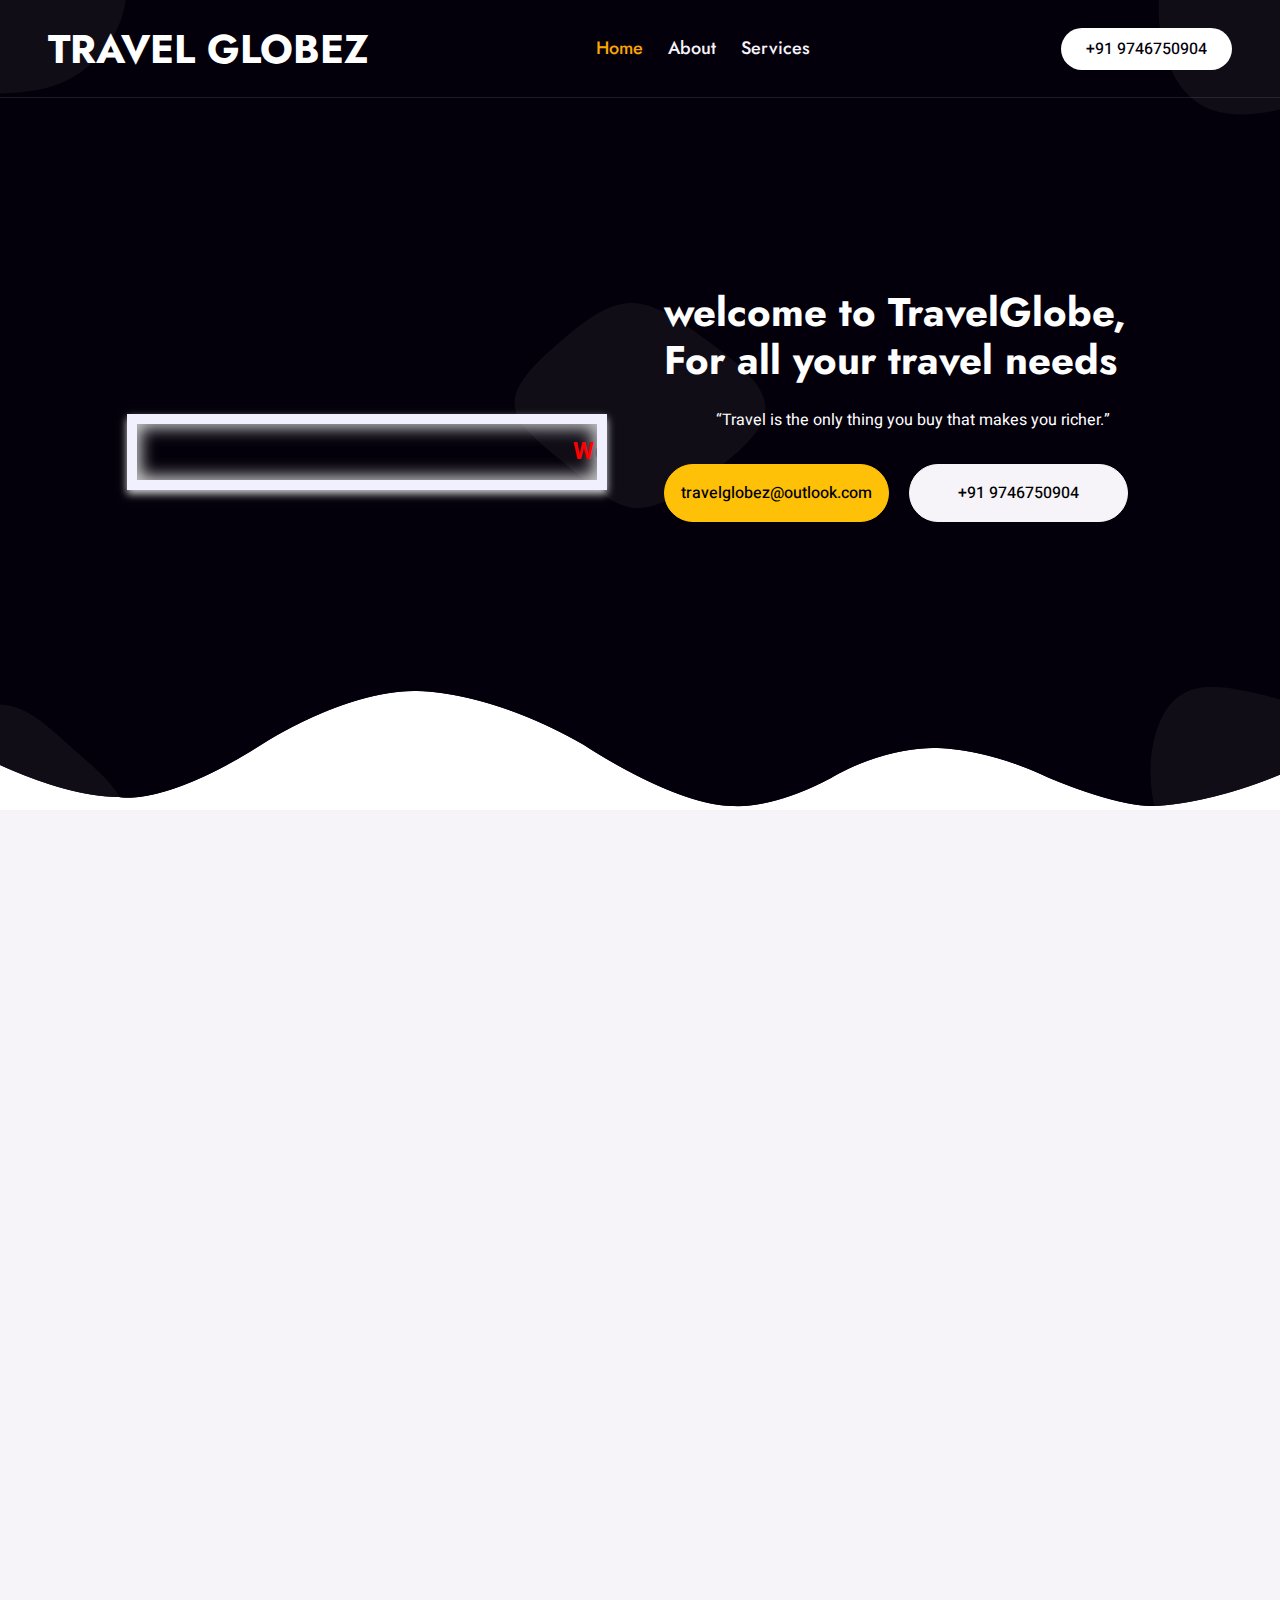
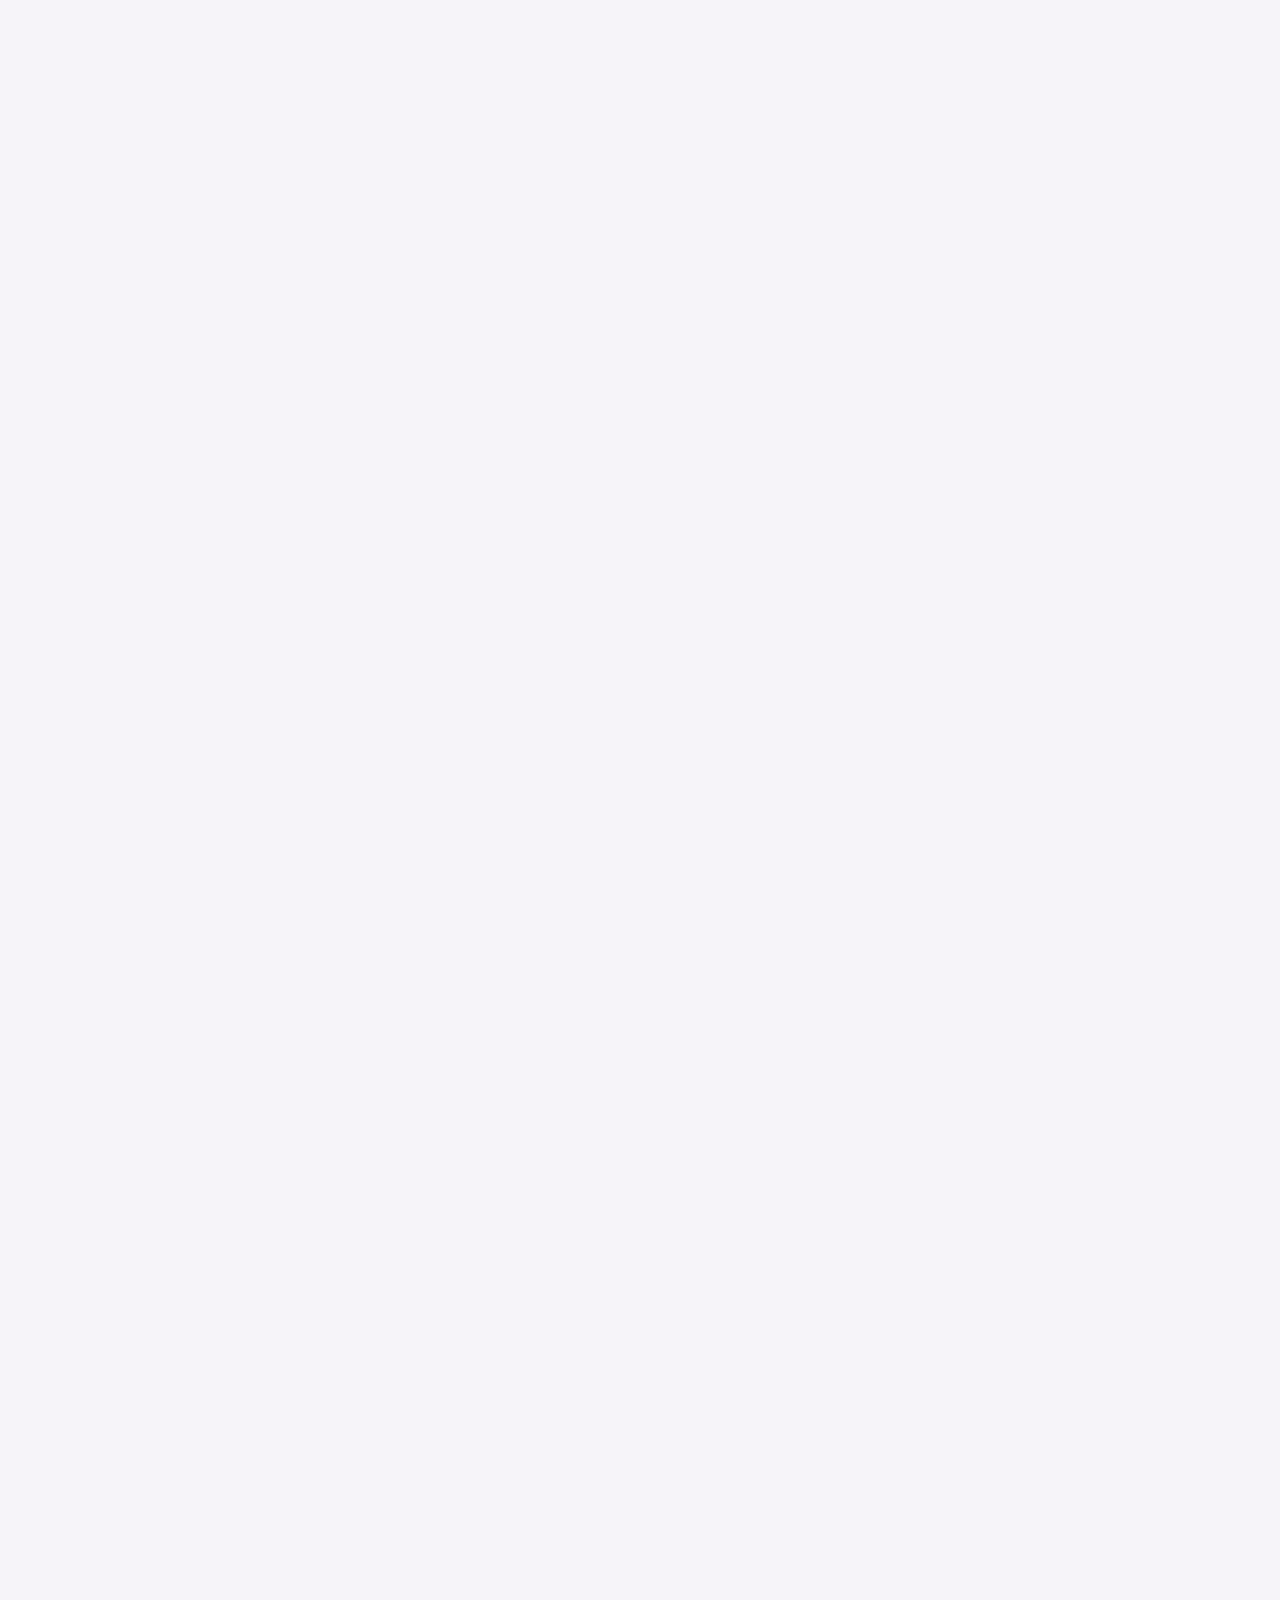
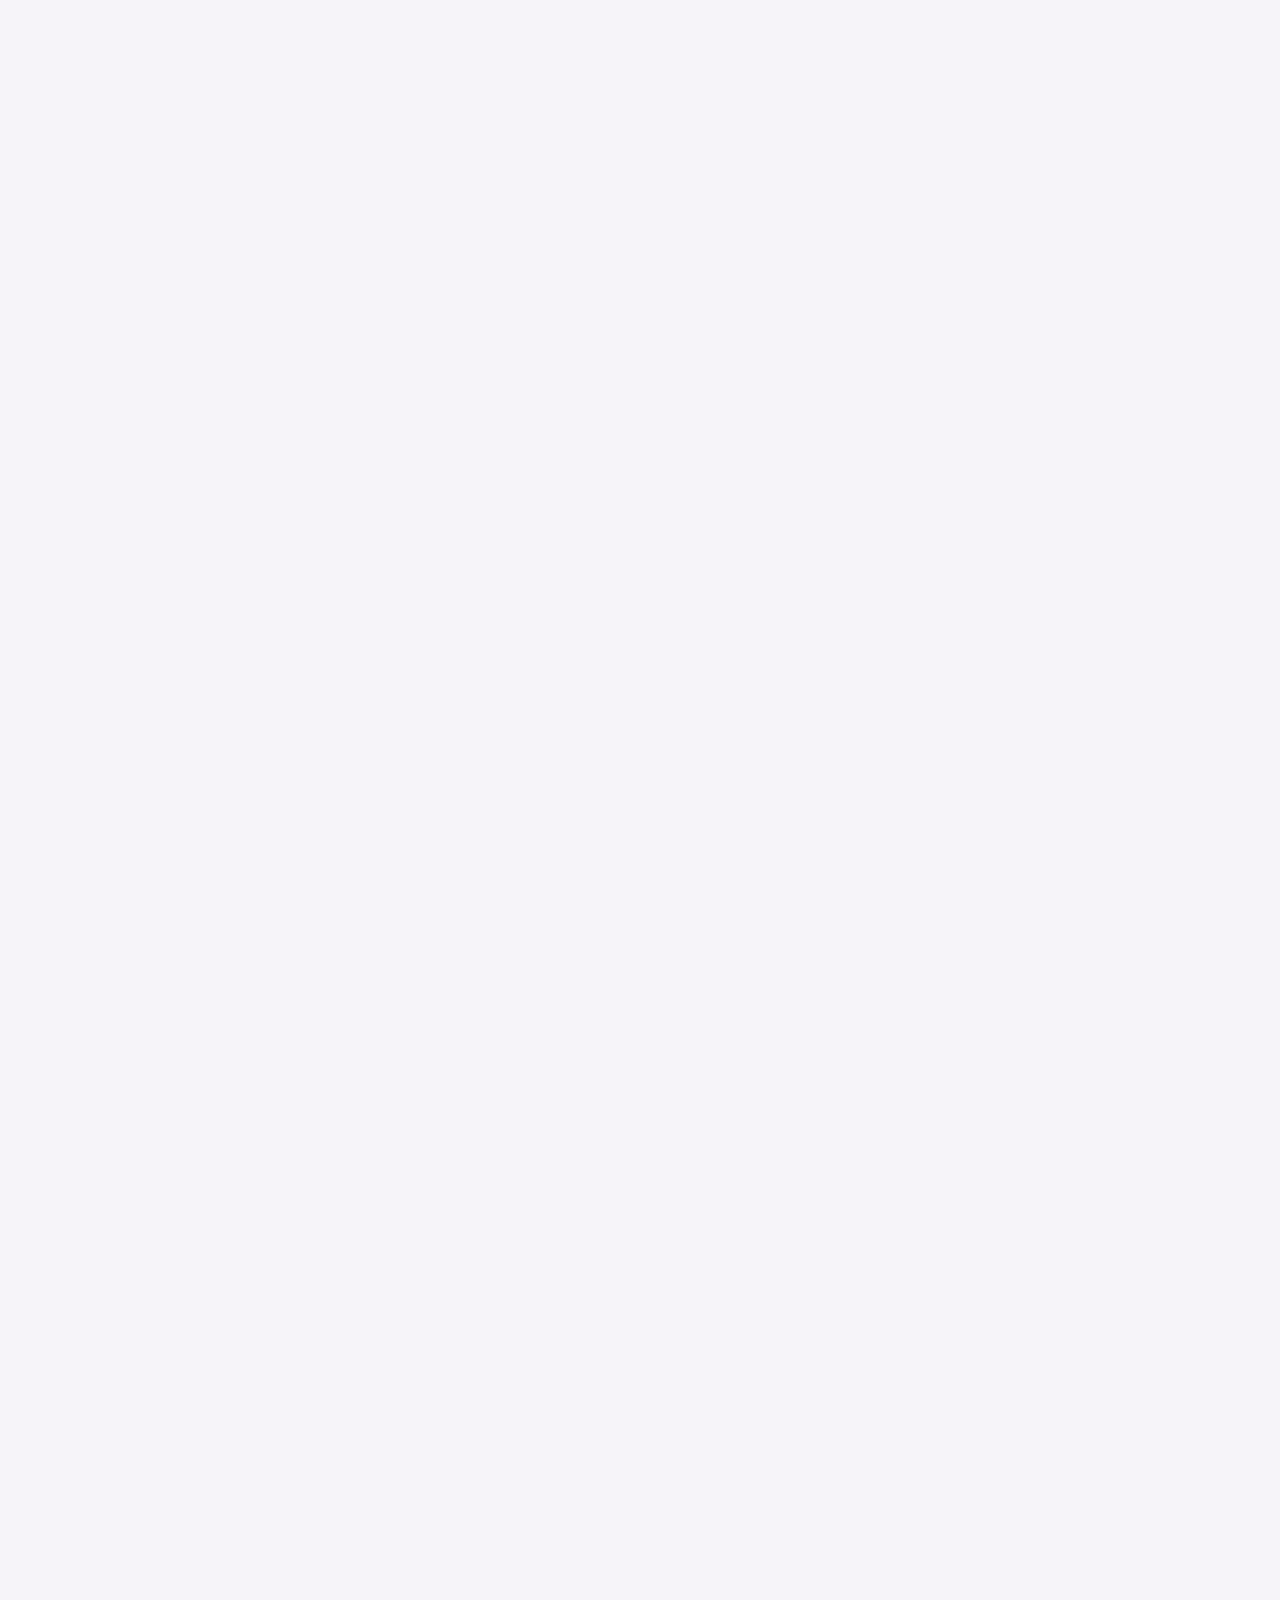
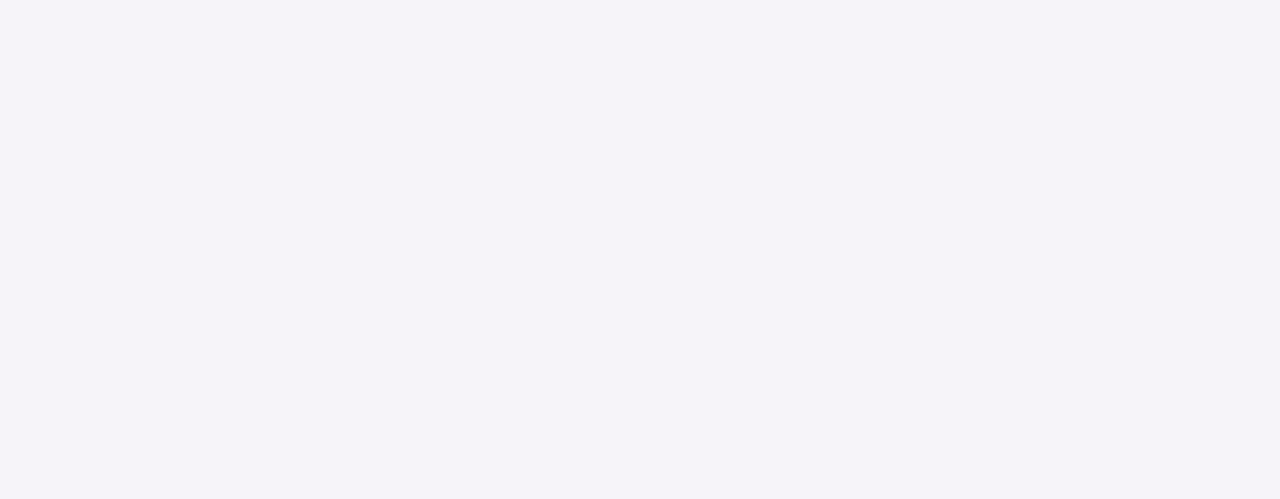
==== index.html @ 23216a4a "hai" ====
<!DOCTYPE html>
<html lang="en">

<head>
    <meta charset="utf-8">
    <title>Travle Globez kochi</title>
    <meta content="width=device-width, initial-scale=1.0" name="viewport">
    <meta content="" name="keywords">
    <meta content="" name="description">

    <!-- Favicon -->
    <link href="img/favicon.ico" rel="icon">

    <!-- Google Web Fonts -->
    <link rel="preconnect" href="https://fonts.googleapis.com">
    <link rel="preconnect" href="https://fonts.gstatic.com" crossorigin>
    <link href="https://fonts.googleapis.com/css2?family=Heebo:wght@400;500&family=Jost:wght@500;600;700&display=swap" rel="stylesheet"> 

    <!-- Icon Font Stylesheet -->
    <link href="https://cdnjs.cloudflare.com/ajax/libs/font-awesome/5.10.0/css/all.min.css" rel="stylesheet">
    <link href="https://cdn.jsdelivr.net/npm/bootstrap-icons@1.4.1/font/bootstrap-icons.css" rel="stylesheet">

    <!-- Libraries Stylesheet -->
    <link href="lib/animate/animate.min.css" rel="stylesheet">
    <link href="lib/owlcarousel/assets/owl.carousel.min.css" rel="stylesheet">
    <link href="lib/lightbox/css/lightbox.min.css" rel="stylesheet">

    <!-- Customized Bootstrap Stylesheet -->
    <link href="css/bootstrap.min.css" rel="stylesheet">

    <!-- Template Stylesheet -->
    <link href="css/style.css" rel="stylesheet">
</head>

<body>
    <div class="container-xxl bg-white p-0">
        <!-- Spinner Start -->
        <div id="spinner" class="show bg-white position-fixed translate-middle w-100 vh-100 top-50 start-50 d-flex align-items-center justify-content-center">
            <div class="spinner-grow text-primary" style="width: 3rem; height: 3rem;" role="status">
                <span class="sr-only">Loading...</span>
            </div>
        </div>
        <!-- Spinner End -->


        <!-- Navbar & Hero Start -->
        <div class="container-xxl position-relative p-0">
            <nav class="navbar navbar-expand-lg navbar-light px-4 px-lg-5 py-3 py-lg-0">
                <a href="" class="navbar-brand p-0">
                    <h1 class="m-0">TRAVEL GLOBEZ</h1>
                    <!-- <img src="img/logo.png" alt="Logo"> -->
                </a>
                <button class="navbar-toggler" type="button" data-bs-toggle="collapse" data-bs-target="#navbarCollapse">
                    <span class="fa fa-bars"></span>
                </button>
                <div class="collapse navbar-collapse" id="navbarCollapse">
                    <div class="navbar-nav mx-auto py-0">
                        <a href="#" class="nav-item nav-link active">Home</a>
                        <a href="#about" class="nav-item nav-link">About</a>
                        <a href="#services2" class="nav-item nav-link">Services</a>

                        <!-- <a href="service.html" class="nav-item nav-link">Service</a>
                        <a href="project.html" class="nav-item nav-link">Project</a> -->
                        <!-- <div class="nav-item dropdown">
                            <a href="#" class="nav-link dropdown-toggle" data-bs-toggle="dropdown">Pages</a>
                            <div class="dropdown-menu m-0">
                                <a href="team.html" class="dropdown-item">Our Team</a>
                                <a href="testimonial.html" class="dropdown-item">Testimonial</a>
                                <a href="404.html" class="dropdown-item">404 Page</a>
                            </div> -->
                        </div>
                        <!-- <a href="contact.html" class="nav-item nav-link">Contact</a> -->
                    </div>
                    <a href="tel:+91 9746750904" class="btn rounded-pill py-2 px-4 ms-3 d-none d-lg-block">
                       +91 9746750904
                    </a>
                    <!-- <a href="" class="btn rounded-pill py-2 px-4 ms-3 d-none d-lg-block">Get Started</a> -->
                </div>
            </nav>
            <div class="container-xxl bg-dark hero-header">
                 <div class="container px-lg-5">
                     <div class="row g-5 align-items-end">
                        <div class="marquee-rtl">
                            <div>Welcome to <b style="color:yellow;">TRAVEL GLOBEZ</b><span></span> fell free to contanct as for any travel enquiry</div>
                        </div>
                        <div class="col-lg-6 text-center text-lg-start">
                            <h1 class="text-white mb-4 animated slideInDown">welcome to TravelGlobe, <br>For all your travel needs</h1>
                            <p class="text-white pb-3 animated slideInDown">“Travel is the only thing you buy that makes you richer.”</p>
                            <a href="mailto:travelglobez@outlook.com" class="btn btn-warning py-sm-3 px-sm-3 rounded-pill me-3 animated slideInLeft">
                            travelglobez@outlook.com
                            </a>
                            <a href="tel:+91 9746750904" class="btn btn-light py-sm-3 px-sm-5 rounded-pill me-3 animated slideInLeft">
                                +91 9746750904
                             </a>
                        </div>
                      </div>
                </div>
            </div>
        </div>
        <!-- Navbar & Hero End -->


        <!-- Feature Start -->
        <div class="container-xxl py-5" id="about">
            <div class="container py-5 px-lg-5">
                <div class="row g-4">
                    <div class="col-lg-4 wow fadeInUp" data-wow-delay="0.1s">
                        <div class="feature-item bg-light rounded text-center p-4">
                            <a href="jobs.html" target="_blank"><i class="fa fa-3x fa-mail-bulk text-primary mb-4"></i></a>
                            <h5 class="mb-3">Overseas recruitment</h5>
                            <p class="m-0"> Overseas recruitment for all catagories</p>
                        </div>
                    </div>
                    <div class="col-lg-4 wow fadeInUp" data-wow-delay="0.3s">
                        <div class="feature-item bg-light rounded text-center p-4">
                            <i class="fa fa-3x fa-search text-primary mb-4"></i>
                            <h5 class="mb-3">Real-estate</h5>
                            <p class="m-0">Real-estate services</p>
                        </div>
                    </div>
                    <div class="col-lg-4 wow fadeInUp" data-wow-delay="0.5s">
                        <div class="feature-item bg-light rounded text-center p-4">
                            <i class="fa fa-3x fa-laptop-code text-primary mb-4"></i>
                            <h5 class="mb-3">Event Management</h5>
                            <p class="m-0">Event Management for marrige and other functions</p>
                        </div>
                    </div>
                    <div class="col-lg-4 wow fadeInUp" data-wow-delay="0.5s">
                        <div class="feature-item bg-light rounded text-center p-4">
                           <a href="movers.html"> <i class="fa fa-3x fa-laptop-code text-primary mb-4"></i></a>
                            <h5 class="mb-3">Packers and Movers</h5>
                            <p class="m-0">Packers and Movers for all state in india and will coordinate for abrod also</p>
                        </div>
                    </div>
                    <div class="col-lg-4 wow fadeInUp" data-wow-delay="0.5s">
                        <div class="feature-item bg-light rounded text-center p-4">
                          <a href="trip.html" target="_blank">  <i class="fa fa-3x fa-laptop-code text-primary mb-4"></i></a>
                           <h5 class="mb-3">Tour Packages</h5>
                            <p class="m-0">Any types tour packages in kerala</p>
                        </div>
                    </div>
                    <div class="col-lg-4 wow fadeInUp" data-wow-delay="0.5s">
                        <div class="feature-item bg-light rounded text-center p-4">
                            <i class="fa fa-3x fa-laptop-code text-primary mb-4"></i>
                            <h5 class="mb-3">Other services</h5>
                            <p class="m-0">All other travel related services</p>
                        </div>
                    </div>
                </div>
            </div>
        </div>
        <!-- Feature End -->


        <!-- About Start -->
        <div class="container-xxl py-5" id="Services">
            <div class="container py-5 px-lg-5">
                <div class="row g-5 align-items-center">
                    <div class="col-lg-6 wow fadeInUp" data-wow-delay="0.1s">
                        <!-- <p class="section-title text-secondary">About Us<span></span></p> -->
                        <h1 class="mb-5">Why Choose Us</h1>
                        <p class="mb-4">Transparent Pricing. Best Deals Guaranteed. Great Itineraries. Customised Itineraries. 24*7 On-Trip Assistance. Happy Customers</p>
                        <div class="skill mb-4">
                            <div class="d-flex justify-content-between">
                                <p class="mb-2">On-Trip Assistance</p>
                                <p class="mb-2">100%</p>
                            </div>
                            <div class="progress">
                                <div class="progress-bar bg-primary" role="progressbar" aria-valuenow="100" aria-valuemin="0" aria-valuemax="100"></div>
                            </div>
                        </div>
                        <div class="skill mb-4">
                            <div class="d-flex justify-content-between">
                                <p class="mb-2">Transparent Pricing</p>
                                <p class="mb-2">100%</p>
                            </div>
                            <div class="progress">
                                <div class="progress-bar bg-secondary" role="progressbar" aria-valuenow="100" aria-valuemin="0" aria-valuemax="100"></div>
                            </div>
                        </div>
                        <div class="skill mb-4">
                            <div class="d-flex justify-content-between">
                                <p class="mb-2">Customer Support</p>
                                <p class="mb-2">100%</p>
                            </div>
                            <div class="progress">
                                <div class="progress-bar bg-dark" role="progressbar" aria-valuenow="100" aria-valuemin="0" aria-valuemax="100"></div>
                            </div>
                        </div>
                        <a href="" class="btn btn-dark py-sm-3 px-sm-5 rounded-pill mt-3">Read More</a>
                    </div>
                    <div class="col-lg-6">
                        <img class="img-fluid wow zoomIn" data-wow-delay="0.5s" src="img/about.png">
                    </div>
                </div>
            </div>
        </div>
        <!-- About End -->


        <!-- Facts Start -->
        <div class="container-xxl bg-dark fact py-5 wow fadeInUp" data-wow-delay="0.1s">
            <div class="container py-5 px-lg-5">
                <div class="row g-4">
                    <div class="col-md-6 col-lg-3 text-center wow fadeIn" data-wow-delay="0.1s">
                        <!-- <i class="fa fa-certificate fa-3x text-secondary mb-3"></i> -->
                        <img class="iconFlag" src="https://cdn.britannica.com/33/1733-004-5BA407D6/FLAG-Ireland.jpg" alt="">
                        <!-- <h1 class="text-white mb-2" data-toggle="counter-up">1234</h1> -->
                        <p class="text-white mb-0">Ireland</p>
                    </div>
                    <div class="col-md-6 col-lg-3 text-center wow fadeIn" data-wow-delay="0.1s">
                        <img class="iconFlag" src="https://c4.wallpaperflare.com/wallpaper/459/237/256/uk-flag-union-jack-wallpaper-thumb.jpg" alt="">
                        <!-- <i class="fa fa-certificate fa-3x text-secondary mb-3"></i> -->
                        <p class="text-white mb-0">UK</p>
                    </div>
                    <div class="col-md-6 col-lg-3 text-center wow fadeIn" data-wow-delay="0.1s">
                       <img class="iconFlag"  src="https://cdn.britannica.com/78/6078-004-77AF7322/Flag-Australia.jpg" alt="">
                        <p class="text-white mb-0">Australia</p>
                    </div>
                    <div class="col-md-6 col-lg-3 text-center wow fadeIn" data-wow-delay="0.1s">
                        <img class="iconFlag"  src="https://upload.wikimedia.org/wikipedia/en/thumb/1/12/Flag_of_Poland.svg/1200px-Flag_of_Poland.svg.png" alt="">
                        <p class="text-white mb-0">Poland</p>
                    </div>
                    <div class="col-md-6 col-lg-3 text-center wow fadeIn" data-wow-delay="0.1s">
                        <img class="iconFlag"  src="https://upload.wikimedia.org/wikipedia/commons/thumb/e/e6/Flag_of_Slovakia.svg/800px-Flag_of_Slovakia.svg.png?20220408182809" alt="">
                        <p class="text-white mb-0">Slovakia</p>
                    </div>
                    <div class="col-md-6 col-lg-3 text-center wow fadeIn" data-wow-delay="0.1s">
                        <img class="iconFlag"  src="https://cdn.britannica.com/86/2286-004-51ACEA26/Flag-Malta.jpg" alt="">
                        <p class="text-white mb-0">Malta</p>
                    </div>
                    <div class="col-md-6 col-lg-3 text-center wow fadeIn" data-wow-delay="0.1s">
                        <img class="iconFlag"  src="https://m.media-amazon.com/images/I/31OfK8BatYL.jpg" alt="">
                        <p class="text-white mb-0">Hungary</p>
                    </div>
                    <div class="col-md-6 col-lg-3 text-center wow fadeIn" data-wow-delay="0.1s">
                        <img class="iconFlag"  src="https://m.media-amazon.com/images/I/31OfK8BatYL.jpg" alt="">
                        <p class="text-white mb-0">Slovenia</p>
                    </div>
                    <div class="col-md-6 col-lg-3 text-center wow fadeIn" data-wow-delay="0.1s">
                        <img class="iconFlag"  src="https://upload.wikimedia.org/wikipedia/commons/thumb/8/89/Flag_of_Serbia_and_Montenegro_%28alternate%29.svg/1200px-Flag_of_Serbia_and_Montenegro_%28alternate%29.svg.png" alt="">

                        <p class="text-white mb-0">Serbia</p>
                    </div>
                    <div class="col-md-6 col-lg-3 text-center wow fadeIn" data-wow-delay="0.3s">
                        <img class="iconFlag"  src="https://www.flagworld.com.au/media/catalog/product/cache/a6ca1c50b34e20b9d78cc952c1ddb8d8/n/1/n130hf.jpg" alt="">
                       
                        <p class="text-white mb-0">Romania</p>
                    </div>
                    <div class="col-md-6 col-lg-3 text-center wow fadeIn" data-wow-delay="0.5s">
                        <img class="iconFlag"  src="https://media.istockphoto.com/id/1309831191/photo/highly-detailed-flag-of-portugal-portugal-flag-high-detail-national-flag-portugal-large-size.jpg?b=1&s=170667a&w=0&k=20&c=oLMruilDr1iwGdN9VFN4LqlvCP2r927SaqDmSJ1pROA=" alt="">
                       
                        <p class="text-white mb-0">Portugal</p>
                    </div>
                    <div class="col-md-6 col-lg-3 text-center wow fadeIn" data-wow-delay="0.5s">
                        <img class="iconFlag"  src="https://media.istockphoto.com/id/1217847921/photo/flag-of-canada-blowing-in-the-wind.jpg?b=1&s=170667a&w=0&k=20&c=58vCkOZ2brPTjTYr6neRlcPZMAKqd3-2G1pjyNOuzpM=" alt="">
                       
                        <p class="text-white mb-0">canada</p>
                    </div>
                    <div class="col-md-6 col-lg-3 text-center wow fadeIn" data-wow-delay="0.5s">
                        <img class="iconFlag"  src="https://upload.wikimedia.org/wikipedia/commons/thumb/7/7d/Flag_of_Spain_%281785%E2%80%931873%2C_1875%E2%80%931931%29.svg/2560px-Flag_of_Spain_%281785%E2%80%931873%2C_1875%E2%80%931931%29.svg.png" alt="">
                       
                        <p class="text-white mb-0">Spain</p>
                    </div>

                    <div class="col-md-6 col-lg-3 text-center wow fadeIn" data-wow-delay="0.5s">
                        <img class="iconFlag"  src="https://img.freepik.com/premium-vector/flag-usa-united-states-america-background_53500-169.jpg?w=2000" alt="">
                       
                        <p class="text-white mb-0">Spain</p>
                    </div>

                    <div class="col-md-6 col-lg-3 text-center wow fadeIn" data-wow-delay="0.5s">
                        <img class="iconFlag"  src="https://upload.wikimedia.org/wikipedia/commons/1/19/Ireland_flag.gif" alt="">
                       
                        <p class="text-white mb-0">Ireland</p>
                    </div>

                    <div class="col-md-6 col-lg-3 text-center wow fadeIn" data-wow-delay="0.5s">
                        <img class="iconFlag"  src="https://t3.ftcdn.net/jpg/03/47/54/84/360_F_347548443_HYyk9dgqXtDPQKiefuA87kz8HvTfkxEr.jpg" alt="">
                       
                        <p class="text-white mb-0">United Arab Emirates</p>
                    </div>
                    <div class="col-md-6 col-lg-3 text-center wow fadeIn" data-wow-delay="0.5s">
                        <img class="iconFlag"  src="https://upload.wikimedia.org/wikipedia/commons/thumb/a/aa/Flag_of_Kuwait.svg/2560px-Flag_of_Kuwait.svg.png" alt="">
                       
                        <p class="text-white mb-0">Kuwait</p>
                    </div>
                    <div class="col-md-6 col-lg-3 text-center wow fadeIn" data-wow-delay="0.5s">
                        <img class="iconFlag"  src="https://t3.ftcdn.net/jpg/01/72/75/98/360_F_172759853_r8PeFoVhpQwxn5OG7nor17zwlXoiloyT.jpg" alt="">
                       
                        <p class="text-white mb-0">Qatar</p>
                    </div>

                    <div class="col-md-6 col-lg-3 text-center wow fadeIn" data-wow-delay="0.5s">
                        <img class="iconFlag"  src="https://img.freepik.com/premium-photo/3d-animation-saudi-arabia-flag-realistic-saudi-arabia-flag-waving-wind_56345-209.jpg?w=2000" alt="">
                       
                        <p class="text-white mb-0">Saudi Arabia</p>
                    </div>
                    <div class="col-md-6 col-lg-3 text-center wow fadeIn" data-wow-delay="0.5s">
                        <img class="iconFlag"  src="https://cdn.britannica.com/73/5773-004-F7C13E3D/Flag-Oman.jpg" alt="">
                       
                        <p class="text-white mb-0">Oman</p>
                    </div>
                    <div class="col-md-6 col-lg-3 text-center wow fadeIn" data-wow-delay="0.5s">
                        <img class="iconFlag"  src="https://upload.wikimedia.org/wikipedia/commons/thumb/8/89/Flag_of_Yemen.svg/1280px-Flag_of_Yemen.svg.png" alt="">
                       
                        <p class="text-white mb-0">Yeman</p>
                    </div>
                    <div class="col-md-6 col-lg-3 text-center wow fadeIn" data-wow-delay="0.5s">
                        <img class="iconFlag"  src="[data-uri]" alt="">
                       
                        <p class="text-white mb-0">Italy</p>
                    </div>
                    <div class="col-md-6 col-lg-3 text-center wow fadeIn" data-wow-delay="0.5s">
                        <img class="iconFlag"  src="https://media.istockphoto.com/id/652785746/vector/sweden.jpg?s=612x612&w=0&k=20&c=KJ1E1HY4AzlBU_L46cd5DmSAPlFMC-vab6RPnvZMtGs=" alt="">
                       
                        <p class="text-white mb-0">Sweden </p>
                    </div>

                    <div class="col-md-6 col-lg-3 text-center wow fadeIn" data-wow-delay="0.5s">
                        <img class="iconFlag"  src="[data-uri]" alt="">
                       
                        <p class="text-white mb-0">Switzerland</p>
                    </div>
                    <div class="col-md-6 col-lg-3 text-center wow fadeIn" data-wow-delay="0.5s">
                        <img class="iconFlag"  src="https://upload.wikimedia.org/wikipedia/en/thumb/9/9e/Flag_of_Japan.svg/1200px-Flag_of_Japan.svg.png" alt="">
                       
                        <p class="text-white mb-0">Japan</p>
                    </div>
                    <div class="col-md-6 col-lg-3 text-center wow fadeIn" data-wow-delay="0.5s">
                        <img class="iconFlag"  src="https://media.istockphoto.com/id/878587072/photo/china-flag-a-series-of-flags-of-the-world.jpg?b=1&s=170667a&w=0&k=20&c=2SjIjOH4P6mpRnsBaQQQgq_hTaxyryoXzgQwY0Ydmtw=" alt="">
                       
                        <p class="text-white mb-0">China</p>
                    </div>
                    <!-- <div class="col-md-6 col-lg-3 text-center wow fadeIn" data-wow-delay="0.7s">
                        <img class="iconFlag"  src="https://cdn.britannica.com/78/6078-004-77AF7322/Flag-Australia.jpg" alt="">
                        <h1 class="text-white mb-2" data-toggle="counter-up">1234</h1>
                        <p class="text-white mb-0">Compleate Projects</p>
                    </div> -->
                </div>
            </div>
        </div>
        <!-- Facts End -->


        <!-- Service Start -->
        <div class="container-xxl py-5">
            <div class="container py-5 px-lg-5">
                <div class="wow fadeInUp" data-wow-delay="0.1s">
                    <p class="section-title text-secondary justify-content-center"><span></span>Our Services<span></span></p>
                    <h1 class="text-center mb-5">What Solutions We Provide</h1>
                </div>
                <div class="row g-4">
                    <div class="col-lg-4 col-md-6 wow fadeInUp" data-wow-delay="0.1s">
                        <div class="service-item d-flex flex-column text-center rounded">
                            <div class="service-icon flex-shrink-0">
                                <i class="fa fa-hospital fa-2x"></i>
                            </div>
                            <h5 class="mb-3">Medical Tour</h5>
                            <ul>
                                <li>Renai-Medicity</li>
                                <li>Amrita-Hospital</li>
                                <li>Mims-Hospital</li>
                                <li>Aster-Medicity</li>
                                <li>Medical Trust</li>
                                <li>Lise Hospital</li>
                                <li>Lakeshore Hospital</li>
                                <li>Sabina Hospital</li>
                            </ul>
                            <a class="btn btn-square" href=""><i class="fa fa-arrow-right"></i></a>
                        </div>
                    </div>
                    <div class="col-lg-4 col-md-6 wow fadeInUp" data-wow-delay="0.3s">
                        <div class="service-item d-flex flex-column text-center rounded">
                            <div class="service-icon flex-shrink-0">
                                <i class="fa fa-book fa-2x"></i>
                            </div>
                            <h5 class="mb-3">Booking</h5>
                            <p class="m-0">
                                <li>Taxi </li>
                                <li>Hotel </li>
                                <li>House Boat </li>
                                <li>Flight Ticket </li>
                                <li>Ayur Veda </li>
                                <li>Poovar Boating </li>
                                <li>Massage </li>
                            </p>
                            <a class="btn btn-square" href=""><i class="fa fa-arrow-right"></i></a>
                        </div>
                    </div>
                    <div class="col-lg-4 col-md-6 wow fadeInUp" data-wow-delay="0.5s">
                        <div class="service-item d-flex flex-column text-center rounded">
                            <div class="service-icon flex-shrink-0">
                                <i class="fa fa-bus fa-2x"></i>
                            </div>
                            <h5 class="mb-3">Tour Package</h5>
                            <p class="m-0">
                                <li>Honey Moon Package</li>
                                <li>Family Tour Package</li>
                                <li>Medical Tour Package</li>
                                <li>Ayurvedha Tour Package</li>
                                <li>Temple Tour Package</li>
                                <li>Birds Watching Package</li>
                                <li>Mountain Tour Package</li>
                                <li>Advanture Ture Package</li>
                                <li>Wild Life Package</li>
                                <li>Eco Tourisam Package</li>
                                <li>Caltural Tourisam Package</li>
                                <li>Willness Tour package</li>
                                <li>World Tour Package</li>
                                <li>Israel Tour Package</li>
                            </p>
                            <a class="btn btn-square" href=""><i class="fa fa-arrow-right"></i></a>
                        </div>
                    </div>
                    
                   
                    
                </div>
            </div>
        </div>
        <!-- Service End -->


        <!-- Newsletter Start -->
        <!-- <div class="container-xxl bg-dark  newsletter py-5 wow fadeInUp" data-wow-delay="0.1s">
            <div class="container">
                        <h1 style="text-align: center;color: white;">FRANCHISES</h1>
                        <div class="row">
         <div class="col-sm-3">
                            Travel Globez 
                            No 3,salammal Building,
                            Pattalamman nagar,
                            Hosur 635109
                            9488010639  <br> <br>
         </div>
         <div class="col-sm-3">
            Travel Globez 
            No.3a maniram street
            Walajapet 632513
            Ranipet district
            9787698033  <br>
        </div>
        <div class="col-sm">
            Arihant vihar colony
            Ashta, Sehore DT. Madhya Pradesh
            466116  <br>
          </div> <br>
          <div class="col-sm">
            Travel Globez 
            B/302, Yamnotri, Evershine Empire,
            100 Ft. Road, Vasai West - 401202
            Maharashtra.
            +91 9869256551.  <br>
        </div>

      </div>
                    <div class="row">
                        <div class="col-sm">
                            Travel Globez
                            B/302, Yamnotri, Evershine Empire,
                            100 Ft. Road, Vasai West - 401202
                            Maharashtra.
                            +91 9869256551. <br>
                        </div>
                        <div class="col-sm">
                            Travel Globez
                            No 3,salammal Building, 
                            Pattalamman nagar,
                            Hosur 635109
                            9488010639 <br> <br>
                        </div>
                        <div class="col-sm">
                            No.3a maniram street
                            Walajapet 632513
                            Ranipet district
                            9787698033  <br>    
                          </div>
                          <div class="col-sm">
                            Travel Globez
                            JD-7D Hari Nagar, New Delhi -110064
                            Phone number. 
                            +9311443553<br>    
                          </div>
                      <div class="col-sm">
                        Travel Globez
                        Office12/12/99,
                        Seethaphalmandi 
                        Secunderabad
                        7386526611
                        9949055531    <br>
                      </div> <br><br>
                    </div>
                     
            </div>
        </div> -->
        <!-- Newsletter End -->


        <!-- Projects Start -->
      
        <!-- Projects End -->


        <!-- Testimonial Start -->
        
        <!-- Testimonial End -->


        <!-- Team Start -->
        <!-- <div class="container-xxl py-5">
            <div class="container py-5 px-lg-5">
                <div class="wow fadeInUp" data-wow-delay="0.1s">
                    <p class="section-title text-secondary justify-content-center"><span></span>Our Team<span></span></p>
                    <h1 class="text-center mb-5">Our Team Members</h1>
                </div>
                <div class="row g-4">
                    <div class="col-lg-4 col-md-6 wow fadeInUp" data-wow-delay="0.1s">
                        <div class="team-item bg-light rounded">
                            <div class="text-center border-bottom p-4">
                                <img class="img-fluid rounded-circle mb-4" src="img/team-1.jpg" alt="">
                                <h5>John Doe</h5>
                                <span>CEO & Founder</span>
                            </div>
                            <div class="d-flex justify-content-center p-4">
                                <a class="btn btn-square mx-1" href=""><i class="fab fa-facebook-f"></i></a>
                                <a class="btn btn-square mx-1" href=""><i class="fab fa-twitter"></i></a>
                                <a class="btn btn-square mx-1" href=""><i class="fab fa-instagram"></i></a>
                                <a class="btn btn-square mx-1" href=""><i class="fab fa-linkedin-in"></i></a>
                            </div>
                        </div>
                    </div>
                    <div class="col-lg-4 col-md-6 wow fadeInUp" data-wow-delay="0.3s">
                        <div class="team-item bg-light rounded">
                            <div class="text-center border-bottom p-4">
                                <img class="img-fluid rounded-circle mb-4" src="img/team-2.jpg" alt="">
                                <h5>Jessica Brown</h5>
                                <span>Web Designer</span>
                            </div>
                            <div class="d-flex justify-content-center p-4">
                                <a class="btn btn-square mx-1" href=""><i class="fab fa-facebook-f"></i></a>
                                <a class="btn btn-square mx-1" href=""><i class="fab fa-twitter"></i></a>
                                <a class="btn btn-square mx-1" href=""><i class="fab fa-instagram"></i></a>
                                <a class="btn btn-square mx-1" href=""><i class="fab fa-linkedin-in"></i></a>
                            </div>
                        </div>
                    </div>
                    <div class="col-lg-4 col-md-6 wow fadeInUp" data-wow-delay="0.5s">
                        <div class="team-item bg-light rounded">
                            <div class="text-center border-bottom p-4">
                                <img class="img-fluid rounded-circle mb-4" src="img/team-3.jpg" alt="">
                                <h5>Tony Johnson</h5>
                                <span>SEO Expert</span>
                            </div>
                            <div class="d-flex justify-content-center p-4">
                                <a class="btn btn-square mx-1" href=""><i class="fab fa-facebook-f"></i></a>
                                <a class="btn btn-square mx-1" href=""><i class="fab fa-twitter"></i></a>
                                <a class="btn btn-square mx-1" href=""><i class="fab fa-instagram"></i></a>
                                <a class="btn btn-square mx-1" href=""><i class="fab fa-linkedin-in"></i></a>
                            </div>
                        </div>
                    </div>
                </div>
            </div>
        </div> -->
        <!-- Team End -->
        

        <!-- Footer Start -->
        <div class="container-fluid bg-dark text-light footer wow fadeIn" data-wow-delay="0.1s" id="address">
            <div class="container py-5 px-lg-5">
                <div class="row g-5">
                    <div class="col-md-6 col-lg-6">
                        <p class="section-title text-white h5 mb-4">Address</p>
                        <p><i class="fa fa-map-marker-alt me-3"></i>Room No.4, Global Business Center,second floor,<br>Swapnil Enclave <br>High Court Jn.Marine Drive <br>Ernakulam <br> Ernakulam-682011 <br>kerala,india </p>
                       
                        
                        
                    </div>
                    <div class="col-md-6 col-lg-3">
                        <p><i class="fa fa-phone-alt me-3"></i>+917230970077</p>
                        <p><i class="fa fa-phone-alt me-3"></i>+91 4844607711</p>
                        <p><i class="fa fa-phone-alt me-3"></i>+91 9746750904</p>
                        <p><i class="fa fa-phone-alt me-3"></i>+919633750187</p>      
                        <p>travelglobez@outlook.com</p>
                        <p>kochi@travelglobez.com</p>
                        <p>basiljose1229@outlook.com</p>
                        <!-- <a class="btn btn-link" href="">Privacy Policy</a>
                        <a class="btn btn-link" href="">Terms & Condition</a>
                        <a class="btn btn-link" href="">Career</a> -->
                    </div>
                    <div class="col-md-6 col-lg-3">
                        <p class="section-title text-white h5 mb-4">Connect With US</p>
                        <div class="row g-2">
                            
                                <img class="img-fluid" src="img/qr.png" alt="Image" style="width:100%;height:100%">
                         
                            <div class="d-flex pt-2">
                                <a class="btn btn-outline-light btn-social" href="https://www.facebook.com/people/Travelglobez-Kochi/100089699255198/?mibextid=ZbWKwL"><i class="fab fa-facebook-f"></i></a>
                                <a class="btn btn-outline-light btn-social" href="https://www.instagram.com/travelglobez07/?igshid=Yzg5MTU1MDY%3D"><i class="fab fa-instagram"></i></a>
    
                            </div>
                        </div>
                    </div>
                    
                    
                    <div class="col-md-6 col-lg-3">
                        <!-- <p class="section-title text-white h5 mb-4">Newsletter<span></span></p> -->
                        <!-- <p>Lorem ipsum dolor sit amet elit. Phasellus nec pretium mi. Curabitur facilisis ornare velit non vulpu</p> -->
                        <div class="position-relative w-100 mt-3">
                            <!-- <input class="form-control border-0 rounded-pill w-100 ps-4 pe-5" type="text" placeholder="Your Email" style="height: 48px;"> -->
                            <!-- <button type="button" class="btn shadow-none position-absolute top-0 end-0 mt-1 me-2"><i class="fa fa-paper-plane text-primary fs-4"></i></button> -->
                        </div>
                    </div>
                    <div class="container">
                        <h1 style="text-align: center;color: white;">FRANCHISES</h1>
                        <div class="row frnch">
         <div class="col-sm-3">
                            Travel Globez 
                            No 3,salammal Building,
                            Pattalamman nagar,
                            Hosur 635109 <br>
                            +91 9488010639 <br> <br>
         </div>
         <div class="col-sm-3">
            Travel Globez 
            No#4 opposite to sreenidisagar resturant
            kempaura hebbal Bangalore karnataka
            <br> pin-678631,
            +91 9844409600
             <br> <br>
        </div>
        <div class="col-sm">
            Travel Globez
            Arihant vihar colony
            Ashta, Sehore DT. Madhya Pradesh
            466116, <br>
                +91 9752428239
            <br> <br>
          </div> 
          <div class="col-sm">
            Travel Globez
            Office12/12/99,
            Seethaphalmandi 
            Secunderabad
            +91 7386526611 <br>
            +91 9949055531<br> <br>
          </div> 

      </div>
                    <div class="row frnch">
                        <div class="col-sm">
                            Travel Globez
                            B/302, Yamnotri, Evershine Empire,
                            100 Ft. Road, Vasai West - 401202
                            Maharashtra. <br>
                            +91 9869256551.<br> <br>
                        </div>
                        <div class="col-sm">
                            Travel Globez <br>
                            No.3a maniram street <br>
                            Walajapet 632513
                            Ranipet district <br>
                           +91 9787698033 <br> <br>  
                          </div>
                          <div class="col-sm">
                            Travel Globez <br>
                            JD-7D Hari Nagar, <br> New Delhi -110064
                            Phone number. 
                            +9311443553<br> <br>   
                          </div>
                      
                    </div>
                     
            </div>
                </div>
            </div>
            <div class="container px-lg-5">
                <div class="copyright">
                    <div class="row">
                        <div class="col-md-6 text-center text-md-start mb-3 mb-md-0">
                            &copy; <a class="border-bottom" href="https://www.linkedin.com/in/anazks-1143b416a/?originalSubdomain=in"></a>All Right Reserved. 
							
							<!--/*** This template is free as long as you keep the footer author’s credit link/attribution link/backlink. If you'd like to use the template without the footer author’s credit link/attribution link/backlink, you can purchase the Credit Removal License from "https://htmlcodex.com/credit-removal". Thank you for your support. ***/-->
							Designed By <a class="border-bottom" href="https://www.linkedin.com/in/anazks-1143b416a/?originalSubdomain=in">Anaz ks</a><br><br>
                            <!-- Distributed By a <a class="border-bottom" href="https://themewagon.com" target="_blank">ThemeWagon</a> -->
                        </div>
                        <div class="col-md-6 text-center text-md-end">
                            <div class="footer-menu">
                                <a href="">Home</a>
                                <a href="">Cookies</a>
                                <a href="">Help</a>
                                <a href="">FQAs</a>
                                <a aria-label="Chat on WhatsApp" href="//api.whatsapp.com/send?phone=91MOBILE_NUMBER&text=WHATEVER_LINK_OR_TEXT_YOU_WANT_TO_SEND"> <img alt="Chat on WhatsApp"  style="height:20px;width:20px" src="https://cdn3.iconfinder.com/data/icons/social-media-chamfered-corner/154/whatsapp-512.png" />
                            </div>
                        </div>
                    </div>
                </div>
            </div>
        </div>
        <!-- Footer End -->


        <!-- Back to Top -->
        <!-- <a href="#" class="btn btn-lg btn-secondary btn-lg-square back-to-top"><i class="bi bi-arrow-up"></i></a> -->
    </div>

    <!-- JavaScript Libraries -->
    <script src="https://code.jquery.com/jquery-3.4.1.min.js"></script>
    <script src="https://cdn.jsdelivr.net/npm/bootstrap@5.0.0/dist/js/bootstrap.bundle.min.js"></script>
    <script src="lib/wow/wow.min.js"></script>
    <script src="lib/easing/easing.min.js"></script>
    <script src="lib/waypoints/waypoints.min.js"></script>
    <script src="lib/counterup/counterup.min.js"></script>
    <script src="lib/owlcarousel/owl.carousel.min.js"></script>
    <script src="lib/isotope/isotope.pkgd.min.js"></script>
    <script src="lib/lightbox/js/lightbox.min.js"></script>

    <!-- Template Javascript -->
    <script src="js/main.js"></script>
</body>

</html>
---- css/style.css ----
/********** Template CSS **********/
:root {
    --primary: black;
    --secondary: #FBA504;
    --light: #F6F4F9;
    --dark: #04000B;
}


/*** Spinner ***/
#spinner {
    opacity: 0;
    visibility: hidden;
    transition: opacity .5s ease-out, visibility 0s linear .5s;
    z-index: 99999;
}

#spinner.show {
    transition: opacity .5s ease-out, visibility 0s linear 0s;
    visibility: visible;
    opacity: 1;
}

.back-to-top {
    position: fixed;
    display: none;
    right: 45px;
    bottom: 45px;
    z-index: 99;
}


/*** Heading ***/
h1,
h2,
.fw-bold {
    font-weight: 700 !important;
}

h3,
h4,
.fw-semi-bold {
    font-weight: 600 !important;
}

h5,
h6,
.fw-medium {
    font-weight: 500 !important;
}


/*** Button ***/
.btn {
    font-weight: 500;
    transition: .5s;
}

.btn:hover {
    box-shadow: 0 0 10px rgba(0, 0, 0, .5);
}

.btn-square {
    width: 38px;
    height: 38px;
}

.btn-sm-square {
    width: 32px;
    height: 32px;
}

.btn-lg-square {
    width: 48px;
    height: 48px;
}

.btn-square,
.btn-sm-square,
.btn-lg-square {
    padding: 0;
    display: flex;
    align-items: center;
    justify-content: center;
    font-weight: normal;
    border-radius: 50px;
}


/*** Navbar ***/
.navbar .dropdown-toggle::after {
    border: none;
    content: "\f067";
    font-family: "Font Awesome 5 Free";
    font-size: 10px;
    font-weight: bold;
    vertical-align: middle;
    margin-left: 8px;
}

.navbar-light .navbar-nav .nav-link {
    position: relative;
    margin-right: 25px;
    padding: 35px 0;
    font-family: 'Jost', sans-serif;
    font-size: 18px;
    font-weight: 500;
    color: var(--light) !important;
    outline: none;
    transition: .5s;
}

.sticky-top.navbar-light .navbar-nav .nav-link {
    padding: 20px 0;
    color: var(--dark) !important;
}

.navbar-light .navbar-nav .nav-link:hover,
.navbar-light .navbar-nav .nav-link.active {
    color: var(--secondary) !important;
}

.navbar-light .navbar-brand h1 {
    color: #FFFFFF;
}

.navbar-light .navbar-brand img {
    max-height: 60px;
    transition: .5s;
}

.sticky-top.navbar-light .navbar-brand img {
    max-height: 45px;
}

@media (max-width: 991.98px) {
    .sticky-top.navbar-light {
        position: relative;
        background: #FFFFFF;
    }

    .navbar-light .navbar-collapse {
        margin-top: 15px;
        border-top: 1px solid #DDDDDD;
    }

    .navbar-light .navbar-nav .nav-link,
    .sticky-top.navbar-light .navbar-nav .nav-link {
        padding: 10px 0;
        margin-left: 0;
        color: var(--dark) !important;
    }

    .navbar-light .navbar-brand h1 {
        color: var(--primary);
    }

    .navbar-light .navbar-brand img {
        max-height: 45px;
    }
}

@media (min-width: 992px) {
    .navbar-light {
        position: absolute;
        width: 100%;
        top: 0;
        left: 0;
        border-bottom: 1px solid rgba(256, 256, 256, .1);
        z-index: 999;
    }
    
    .sticky-top.navbar-light {
        position: fixed;
        background: #FFFFFF;
    }

    .sticky-top.navbar-light .navbar-brand h1 {
        color: var(--primary);
    }

    .navbar-light .navbar-nav .nav-item .dropdown-menu {
        display: block;
        border: none;
        margin-top: 0;
        top: 150%;
        opacity: 0;
        visibility: hidden;
        transition: .5s;
    }

    .navbar-light .navbar-nav .nav-item:hover .dropdown-menu {
        top: 100%;
        visibility: visible;
        transition: .5s;
        opacity: 1;
    }

    .navbar-light .btn {
        color: var(--dark);
        background: #FFFFFF;
    }

    .sticky-top.navbar-light .btn {
        color: var(--dark);
        background: var(--secondary);
    }
}


/*** Hero Header ***/
.hero-header {
    margin-bottom: 6rem;
    padding: 18rem 0;
    background:
        url(../img/blob-top-left.png),
        url(../img/blob-top-right.png),
        url(../img/blob-bottom-left.png),
        url(../img/blob-bottom-right.png),
        url(../img/blob-center.png),
        url(../img/bg-bottom.png);
    background-position:
        left 0px top 0px,
        right 0px top 0px,
        left 0px bottom 0px,
        right 0px bottom 0px,
        center center,
        center bottom;
    background-repeat: no-repeat;
}

@media (max-width: 991.98px) {
    .hero-header {
        padding: 6rem 0 9rem 0;
    }
}


/*** Section Title ***/
.section-title {
    position: relative;
    display: flex;
    align-items: center;
    font-weight: 500;
    text-transform: uppercase;
}

.section-title span:first-child,
.section-title span:last-child {
    position: relative;
    display: inline-block;
    margin-right: 30px;
    width: 30px;
    height: 2px;
}

.section-title span:last-child {
    margin-right: 0;
    margin-left: 30px;
}

.section-title span:first-child::after,
.section-title span:last-child::after {
    position: absolute;
    content: "";
    width: 15px;
    height: 2px;
    top: 0;
    right: -20px;
}

.section-title span:last-child::after {
    right: auto;
    left: -20px;
}

.section-title.text-primary span:first-child,
.section-title.text-primary span:last-child,
.section-title.text-primary span:first-child::after,
.section-title.text-primary span:last-child::after {
    background: var(--primary);
}

.section-title.text-secondary span:first-child,
.section-title.text-secondary span:last-child,
.section-title.text-secondary span:first-child::after,
.section-title.text-secondary span:last-child::after {
    background: var(--secondary);
}

.section-title.text-white span:first-child,
.section-title.text-white span:last-child,
.section-title.text-white span:first-child::after,
.section-title.text-white span:last-child::after {
    background: #FFFFFF;
}


/*** Feature ***/
.feature-item {
    transition: .5s;
}

.feature-item:hover {
    margin-top: -15px;
}


/*** About ***/
.progress {
    height: 5px;
}

.progress .progress-bar {
    width: 10px;
    transition: 3s;
}


/*** Fact ***/
.fact {
    margin: 6rem 0;
    background:
        url(../img/blob-top-left.png),
        url(../img/blob-top-right.png),
        url(../img/blob-bottom-left.png),
        url(../img/blob-bottom-right.png),
        url(../img/blob-center.png);
    background-position:
        left 0px top 0px,
        right 0px top 0px,
        left 0px bottom 0px,
        right 0px bottom 0px,
        center center;
    background-repeat: no-repeat;
}


/*** Service ***/
.service-item {
    position: relative;
    padding: 45px 30px;
    background: var(--light);
    overflow: hidden;
    transition: .5s;
}

.service-item:hover {
    margin-top: -15px;
    padding-bottom: 60px;
    background: var(--primary);
}

.service-item .service-icon {
    margin: 0 auto 20px auto;
    width: 100px;
    height: 100px;
    display: flex;
    align-items: center;
    justify-content: center;
    color: var(--light);
    background: url(../img/blob-primary.png) center center no-repeat;
    background-size: contain;
    transition: .5s;
}

.service-item:hover .service-icon {
    color: var(--dark);
    background: url(../img/blob-secondary.png) center center no-repeat;
    background-size: contain;
}

.service-item h5,
.service-item p {
    transition: .5s;
}

.service-item:hover h5,
.service-item:hover p {
    color: #FFFFFF;
}

.service-item a.btn {
    position: absolute;
    bottom: -40px;
    left: 50%;
    transform: translateX(-50%);
    color: var(--primary);
    background: #FFFFFF;
    border-radius: 40px 40px 0 0;
    transition: .5s;
    z-index: 1;
}

.service-item a.btn:hover {
    color: var(--dark);
    background: var(--secondary);
}

.service-item:hover a.btn {
    bottom: 0;
}


/*** Project Portfolio ***/
#portfolio-flters li {
    display: inline-block;
    font-weight: 500;
    color: var(--dark);
    cursor: pointer;
    transition: .5s;
    border-bottom: 2px solid transparent;
}

#portfolio-flters li:hover,
#portfolio-flters li.active {
    color: var(--primary);
    border-color: var(--primary);
}

.portfolio-item img {
    transition: .5s;
}

.portfolio-item:hover img {
    transform: scale(1.1);
}

.portfolio-item .portfolio-overlay {
    position: absolute;
    display: flex;
    align-items: center;
    justify-content: center;
    width: 100%;
    height: 100%;
    top: 0;
    left: 0;
    background: rgba(98, 34, 204, .9);
    transition: .5s;
    opacity: 0;
}

.portfolio-item:hover .portfolio-overlay {
    opacity: 1;
}


/*** Newsletter ***/
.newsletter {
    margin: 6rem 0;
    background:
        url(../img/blob-top-left.png),
        url(../img/blob-top-right.png),
        url(../img/blob-bottom-left.png),
        url(../img/blob-bottom-right.png),
        url(../img/blob-center.png);
    background-position:
        left 0px top 0px,
        right 0px top 0px,
        left 0px bottom 0px,
        right 0px bottom 0px,
        center center;
    background-repeat: no-repeat;
}


/*** Testimonial ***/
.testimonial-carousel .testimonial-item {
    padding: 0 30px 30px 30px;
}

.testimonial-carousel .owl-nav {
    display: flex;
    justify-content: center;
}

.testimonial-carousel .owl-nav .owl-prev,
.testimonial-carousel .owl-nav .owl-next {
    margin: 0 12px;
    width: 60px;
    height: 60px;
    display: flex;
    align-items: center;
    justify-content: center;
    color: var(--primary);
    background: var(--light);
    border-radius: 60px;
    font-size: 22px;
    transition: .5s;
}

.testimonial-carousel .owl-nav .owl-prev:hover,
.testimonial-carousel .owl-nav .owl-next:hover {
    color: #FFFFFF;
    background: var(--primary);
    box-shadow: 0 0 10px rgba(0, 0, 0, .5);
}


/*** Team ***/
.team-item .btn {
    color: var(--primary);
    background: #FFFFFF;
}

.team-item .btn:hover {
    color: #FFFFFF;
    background: var(--primary);
}


/*** Footer ***/
.footer {
    margin-top: 6rem;
    padding-top: 9rem;
    background:
        url(../img/bg-top.png),
        url(../img/map.png);
    background-position:
        center top,
        center center;
    background-repeat: no-repeat;
}

.footer .btn.btn-social {
    margin-right: 5px;
    width: 40px;
    height: 40px;
    display: flex;
    align-items: center;
    justify-content: center;
    color: var(--light);
    border: 1px solid rgba(256, 256, 256, .1);
    border-radius: 40px;
    transition: .3s;
}

.footer .btn.btn-social:hover {
    color: var(--primary);
}

.footer .btn.btn-link {
    display: block;
    margin-bottom: 10px;
    padding: 0;
    text-align: left;
    color: var(--light);
    font-weight: normal;
    transition: .3s;
}

.footer .btn.btn-link::before {
    position: relative;
    content: "\f105";
    font-family: "Font Awesome 5 Free";
    font-weight: 900;
    margin-right: 10px;
}

.footer .btn.btn-link:hover {
    letter-spacing: 1px;
    box-shadow: none;
    color: var(--secondary);
}

.footer .copyright {
    padding: 25px 0;
    font-size: 14px;
    border-top: 1px solid rgba(256, 256, 256, .1);
}

.footer .copyright a {
    color: var(--light);
}

.footer .footer-menu a {
    margin-right: 15px;
    padding-right: 15px;
    border-right: 1px solid rgba(255, 255, 255, .1);
}

.footer .footer-menu a:last-child {
    margin-right: 0;
    padding-right: 0;
    border-right: none;
}

.footer .copyright a:hover,
.footer .footer-menu a:hover {
    color: var(--secondary);
}
.iconFlag{
    height:40px;
    width: 40px;
    border-radius:50%;
}
.frnch div{
    text-align: center;
}
/* ---------------------------- */
/* Défilement de droite à gauche */
.marquee-rtl {
    overflow: hidden; /* important */
    width:50%; max-width: 30em; /* A ADAPTER */
  }
  .marquee-rtl > div {
    display: inline-block; /* important */
    white-space: nowrap; /* important */
    animation: defilement-rtl 15s infinite linear; /* défilement */
    cursor: pointer;
    padding: 10px 2em 10px 100%;
  }
  .marquee-rtl:hover > div {
    animation-play-state: paused; /* met en pause le défilement */
  }
  .marquee-rtl > div:first-letter {
    font-weight: 700;
    color: #F00;
  }
  @keyframes defilement-rtl {
    0% {
      -webkit-transform: translate(0);
      transform: translate(0);
    }
    100% {
      -webkit-transform: translate(-100%);
      transform: translate(-100%);
    }
  }
  /* ---------------------------- */
  /* texte sur plusieurs lignes automatiquement */
  .marquee-multi-lignes > div { 
    width:90%; 
    white-space: normal; /* important */
  }
  
  /* ---------------------------- */
  /* déco */
  h2, p { text-align:center; }
  
  .marquee-rtl {
    margin: 2em auto;
    border: 10px solid #F0F0FF;
    box-shadow: 0 .25em .5em #CCC,inset 0 0 1em .25em #CCC;
  }
  .marquee-rtl > div {
    font-size: 1.5em;
  }


  .cards-list {
    z-index: 0;
    width: 100%;
    display: flex;
    justify-content: space-around;
    flex-wrap: wrap;
  }
  
  .card {
    margin: 30px auto;
    width: 300px;
    height: 300px;
    border-radius: 40px;
  box-shadow: 5px 5px 30px 7px rgba(0,0,0,0.25), -5px -5px 30px 7px rgba(0,0,0,0.22);
    cursor: pointer;
    transition: 0.4s;
  }
  
  .card .card_image {
    width: inherit;
    height: inherit;
    border-radius: 40px;
  }
  
  .card .card_image img {
    width: inherit;
    height: inherit;
    border-radius: 40px;
    object-fit: cover;
  }
  
  .card .card_title {
    text-align: center;
    border-radius: 0px 0px 40px 40px;
    font-family: sans-serif;
    font-weight: bold;
    font-size: 30px;
    margin-top: -80px;
    height: 40px;
  }
  
  .card:hover {
    transform: scale(0.9, 0.9);
    box-shadow: 5px 5px 30px 15px rgba(0,0,0,0.25), 
      -5px -5px 30px 15px rgba(0,0,0,0.22);
  }
  
  .title-white {
    color: white;
  }
  
  .title-black {
    color: black;
  }
  
  @media all and (max-width: 500px) {
    .card-list {
      /* On small screens, we are no longer using row direction but column */
      flex-direction: column;
    }
  }
  .rowsI{
    display: flex;
    height: ;
    overflow-x: hidden;
  }
  /*
  .card {
    margin: 30px auto;
    width: 300px;
    height: 300px;
    border-radius: 40px;
    background-image: url('https://i.redd.it/b3esnz5ra34y.jpg');
    background-size: cover;
    background-repeat: no-repeat;
    background-position: center;
    background-repeat: no-repeat;
  box-shadow: 5px 5px 30px 7px rgba(0,0,0,0.25), -5px -5px 30px 7px rgba(0,0,0,0.22);
    transition: 0.4s;
  }
  */
  .container-xxl li{
    list-style-type: none;
  }
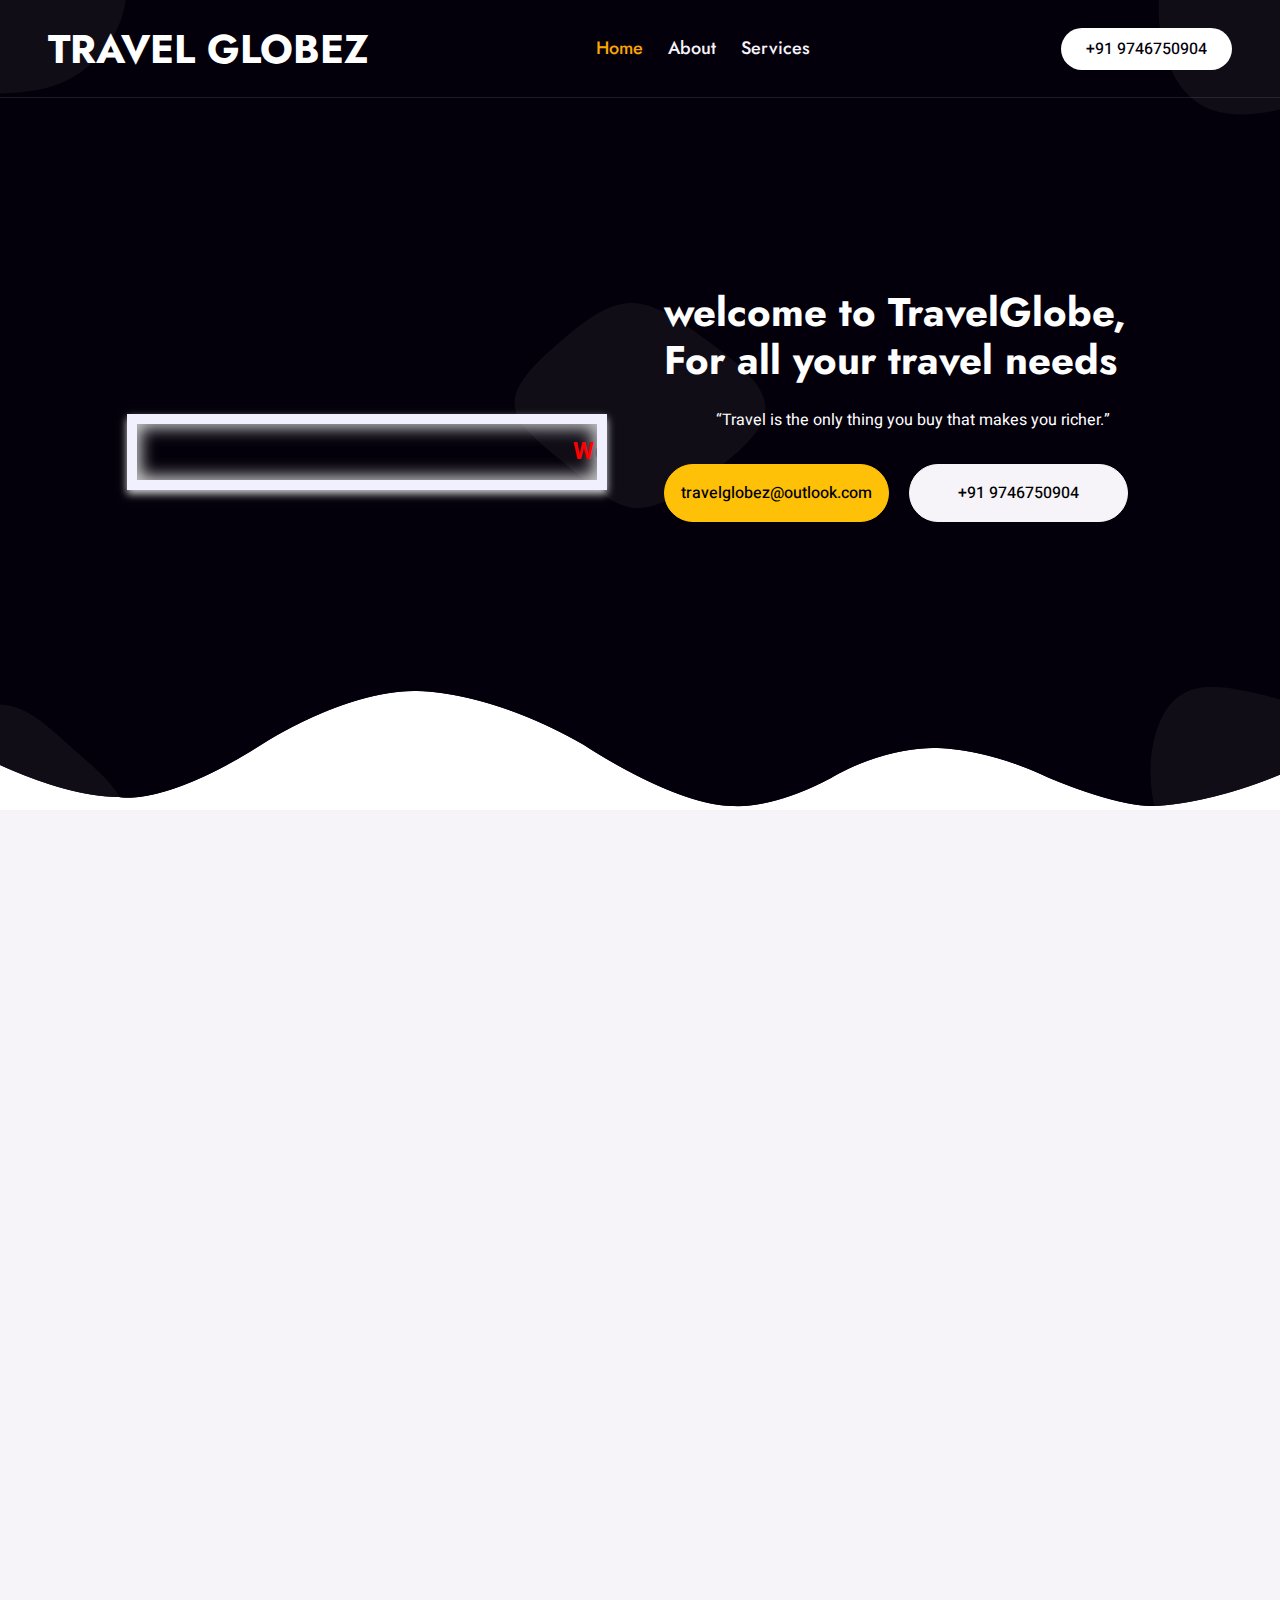
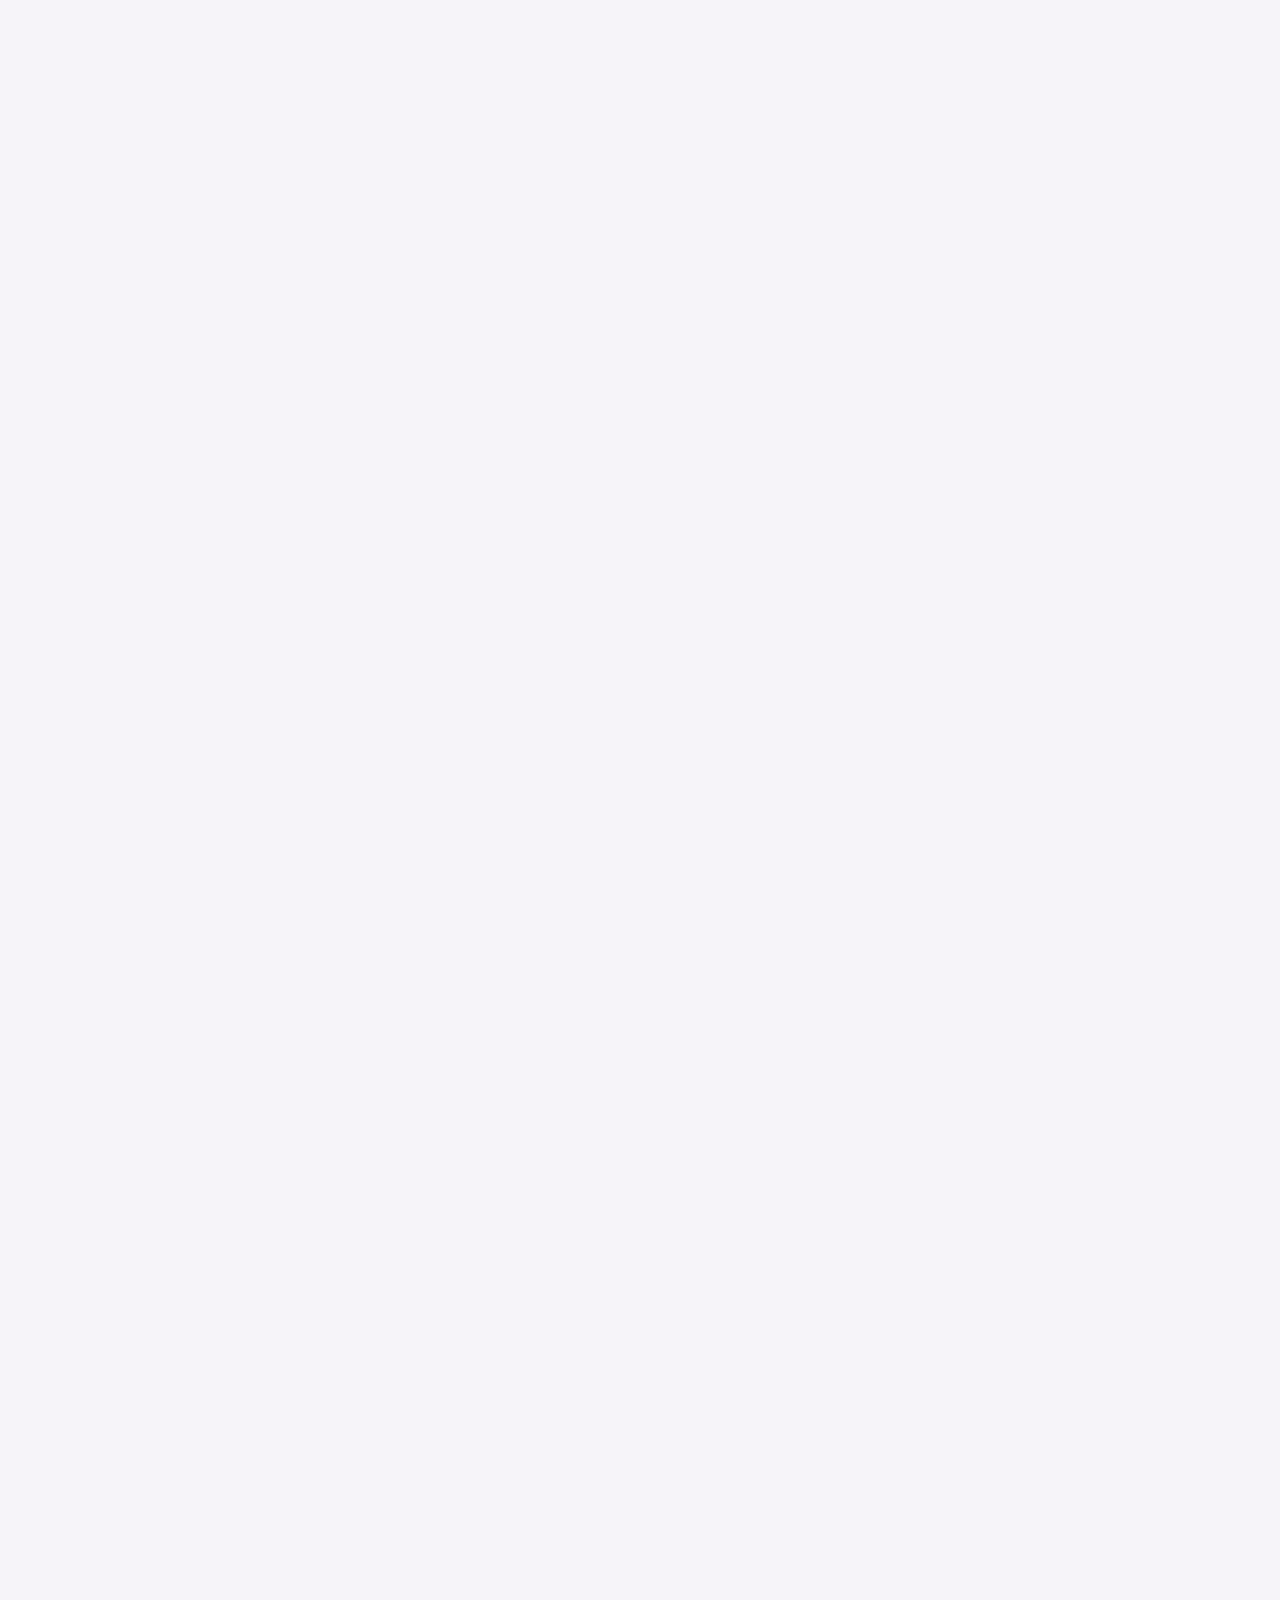
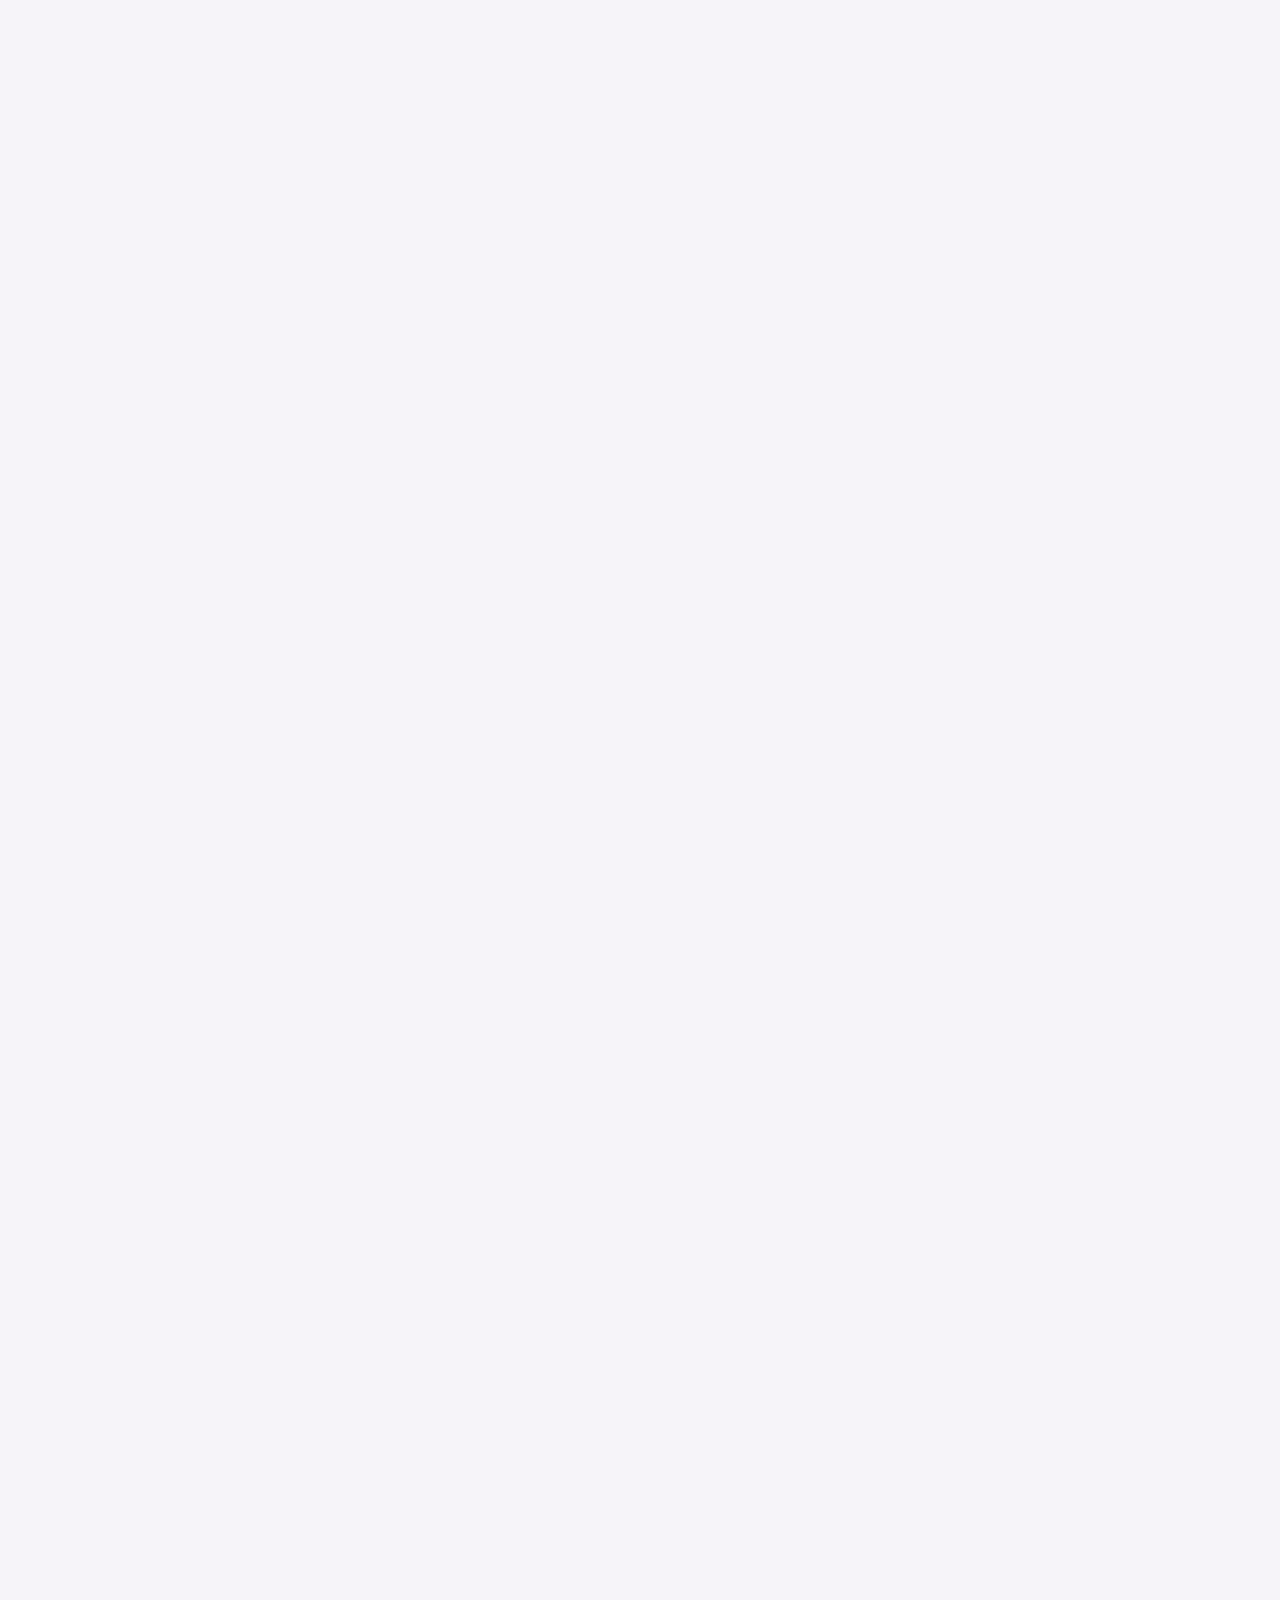
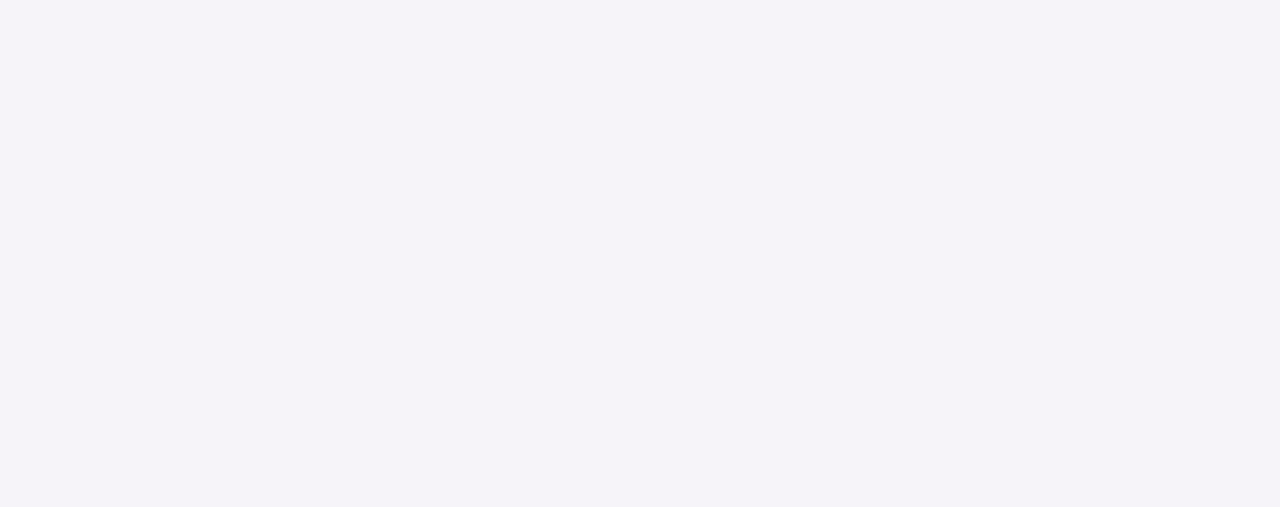
==== commit 3af9ff14: "hai" ====
--- a/index.html
+++ b/index.html
@@ -57,7 +57,7 @@
                     <div class="navbar-nav mx-auto py-0">
                         <a href="#" class="nav-item nav-link active">Home</a>
                         <a href="#about" class="nav-item nav-link">About</a>
-                        <a href="#services2" class="nav-item nav-link">Services</a>
+                        <a href="#services1" class="nav-item nav-link">Services</a>
 
                         <!-- <a href="service.html" class="nav-item nav-link">Service</a>
                         <a href="project.html" class="nav-item nav-link">Project</a> -->
@@ -89,7 +89,7 @@
                             <a href="mailto:travelglobez@outlook.com" class="btn btn-warning py-sm-3 px-sm-3 rounded-pill me-3 animated slideInLeft">
                             travelglobez@outlook.com
                             </a>
-                            <a href="tel:+91 9746750904" class="btn btn-light py-sm-3 px-sm-5 rounded-pill me-3 animated slideInLeft">
+                            <a href="//api.whatsapp.com/send?phone=919746750904&text=Hai Travel Globez!!" class="btn btn-light py-sm-3 px-sm-5 rounded-pill me-3 animated slideInLeft">
                                 +91 9746750904
                              </a>
                         </div>
@@ -344,7 +344,7 @@
 
 
         <!-- Service Start -->
-        <div class="container-xxl py-5">
+        <div class="container-xxl py-5" id="services1">
             <div class="container py-5 px-lg-5">
                 <div class="wow fadeInUp" data-wow-delay="0.1s">
                     <p class="section-title text-secondary justify-content-center"><span></span>Our Services<span></span></p>
@@ -598,7 +598,8 @@
                             <div class="d-flex pt-2">
                                 <a class="btn btn-outline-light btn-social" href="https://www.facebook.com/people/Travelglobez-Kochi/100089699255198/?mibextid=ZbWKwL"><i class="fab fa-facebook-f"></i></a>
                                 <a class="btn btn-outline-light btn-social" href="https://www.instagram.com/travelglobez07/?igshid=Yzg5MTU1MDY%3D"><i class="fab fa-instagram"></i></a>
-    
+                                <a aria-label="Chat on WhatsApp" href="//api.whatsapp.com/send?phone=919746750904&text=Hai Travel Globez!!"> <img alt="Chat on WhatsApp"  style="height:40px;width:40px;border-radius: 20px;" src="https://cdn3.iconfinder.com/data/icons/social-media-chamfered-corner/154/whatsapp-512.png" /></a>
+
                             </div>
                         </div>
                     </div>
@@ -666,8 +667,8 @@
                           <div class="col-sm">
                             Travel Globez <br>
                             JD-7D Hari Nagar, <br> New Delhi -110064
-                            Phone number. 
-                            +9311443553<br> <br>   
+                            Phone number. <br>
+                            +91 9311443553<br> <br>   
                           </div>
                       
                     </div>
@@ -691,7 +692,6 @@
                                 <a href="">Cookies</a>
                                 <a href="">Help</a>
                                 <a href="">FQAs</a>
-                                <a aria-label="Chat on WhatsApp" href="//api.whatsapp.com/send?phone=91MOBILE_NUMBER&text=WHATEVER_LINK_OR_TEXT_YOU_WANT_TO_SEND"> <img alt="Chat on WhatsApp"  style="height:20px;width:20px" src="https://cdn3.iconfinder.com/data/icons/social-media-chamfered-corner/154/whatsapp-512.png" />
                             </div>
                         </div>
                     </div>
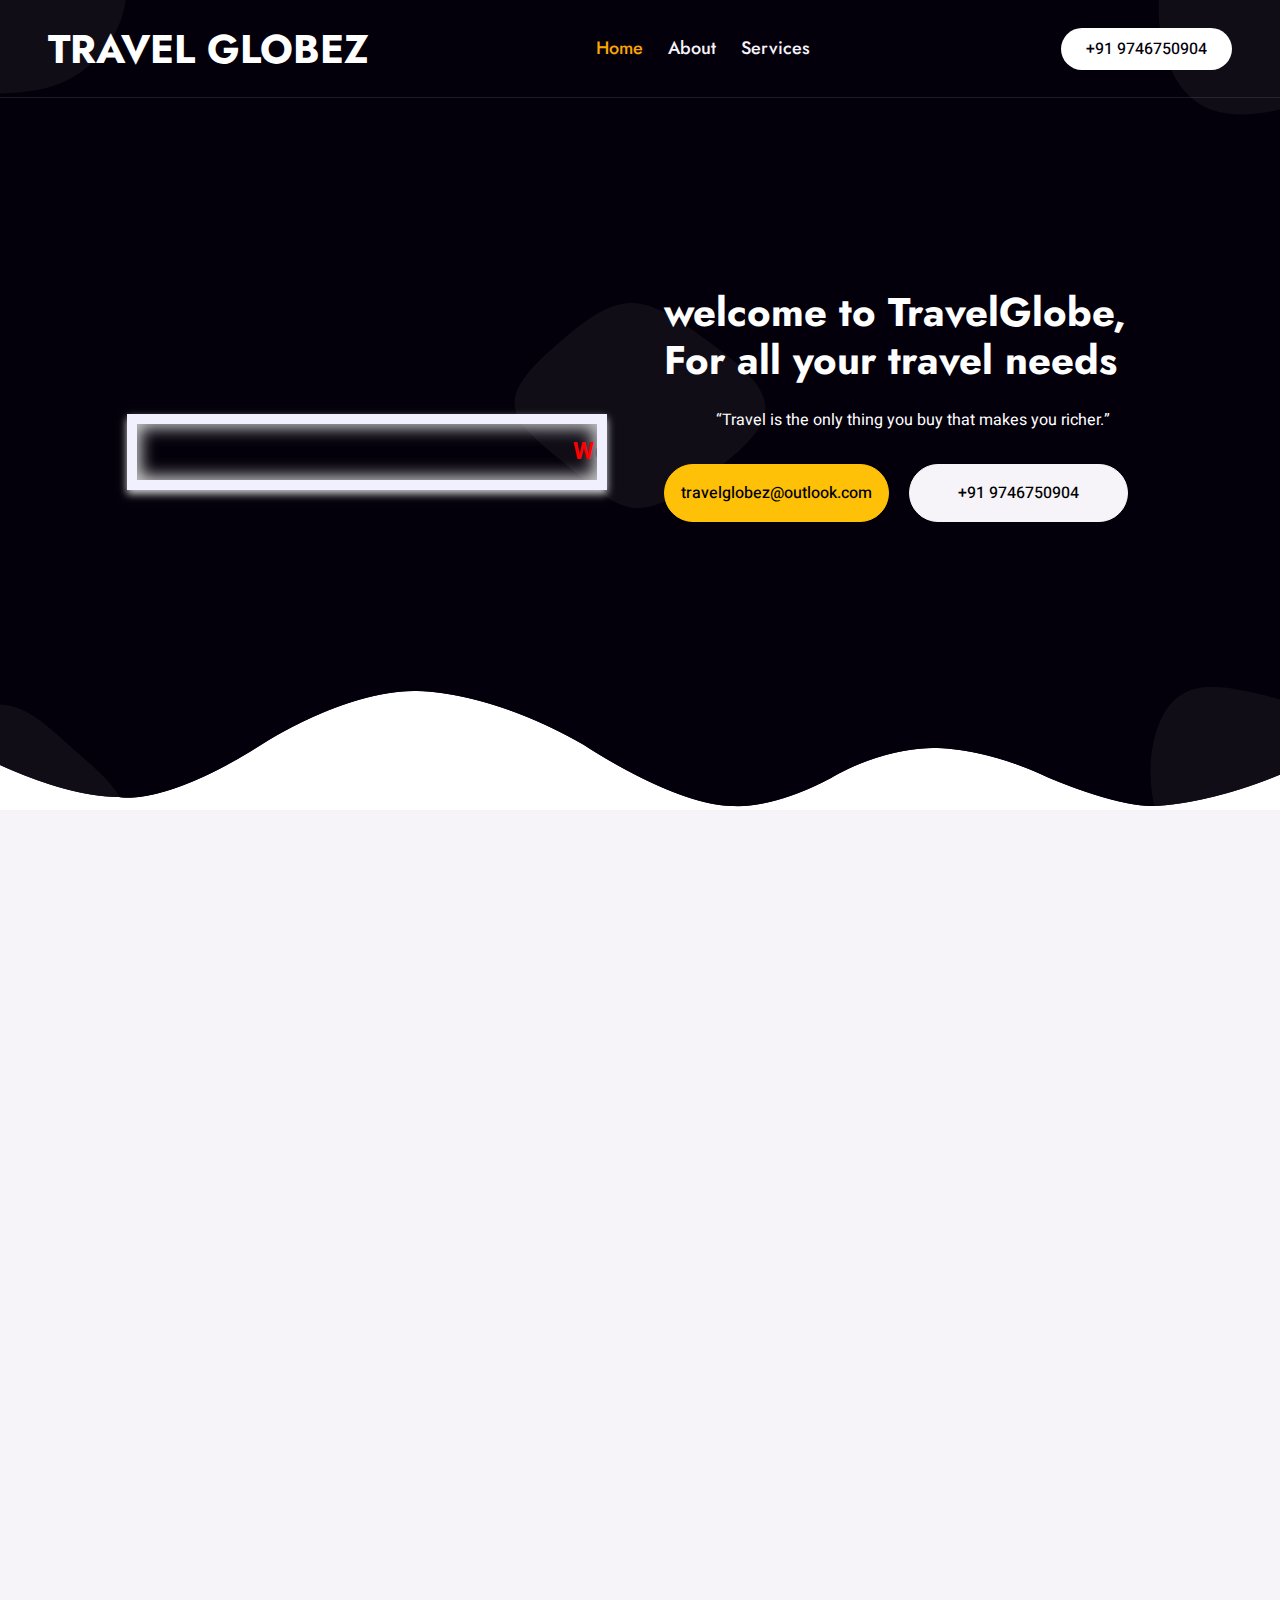
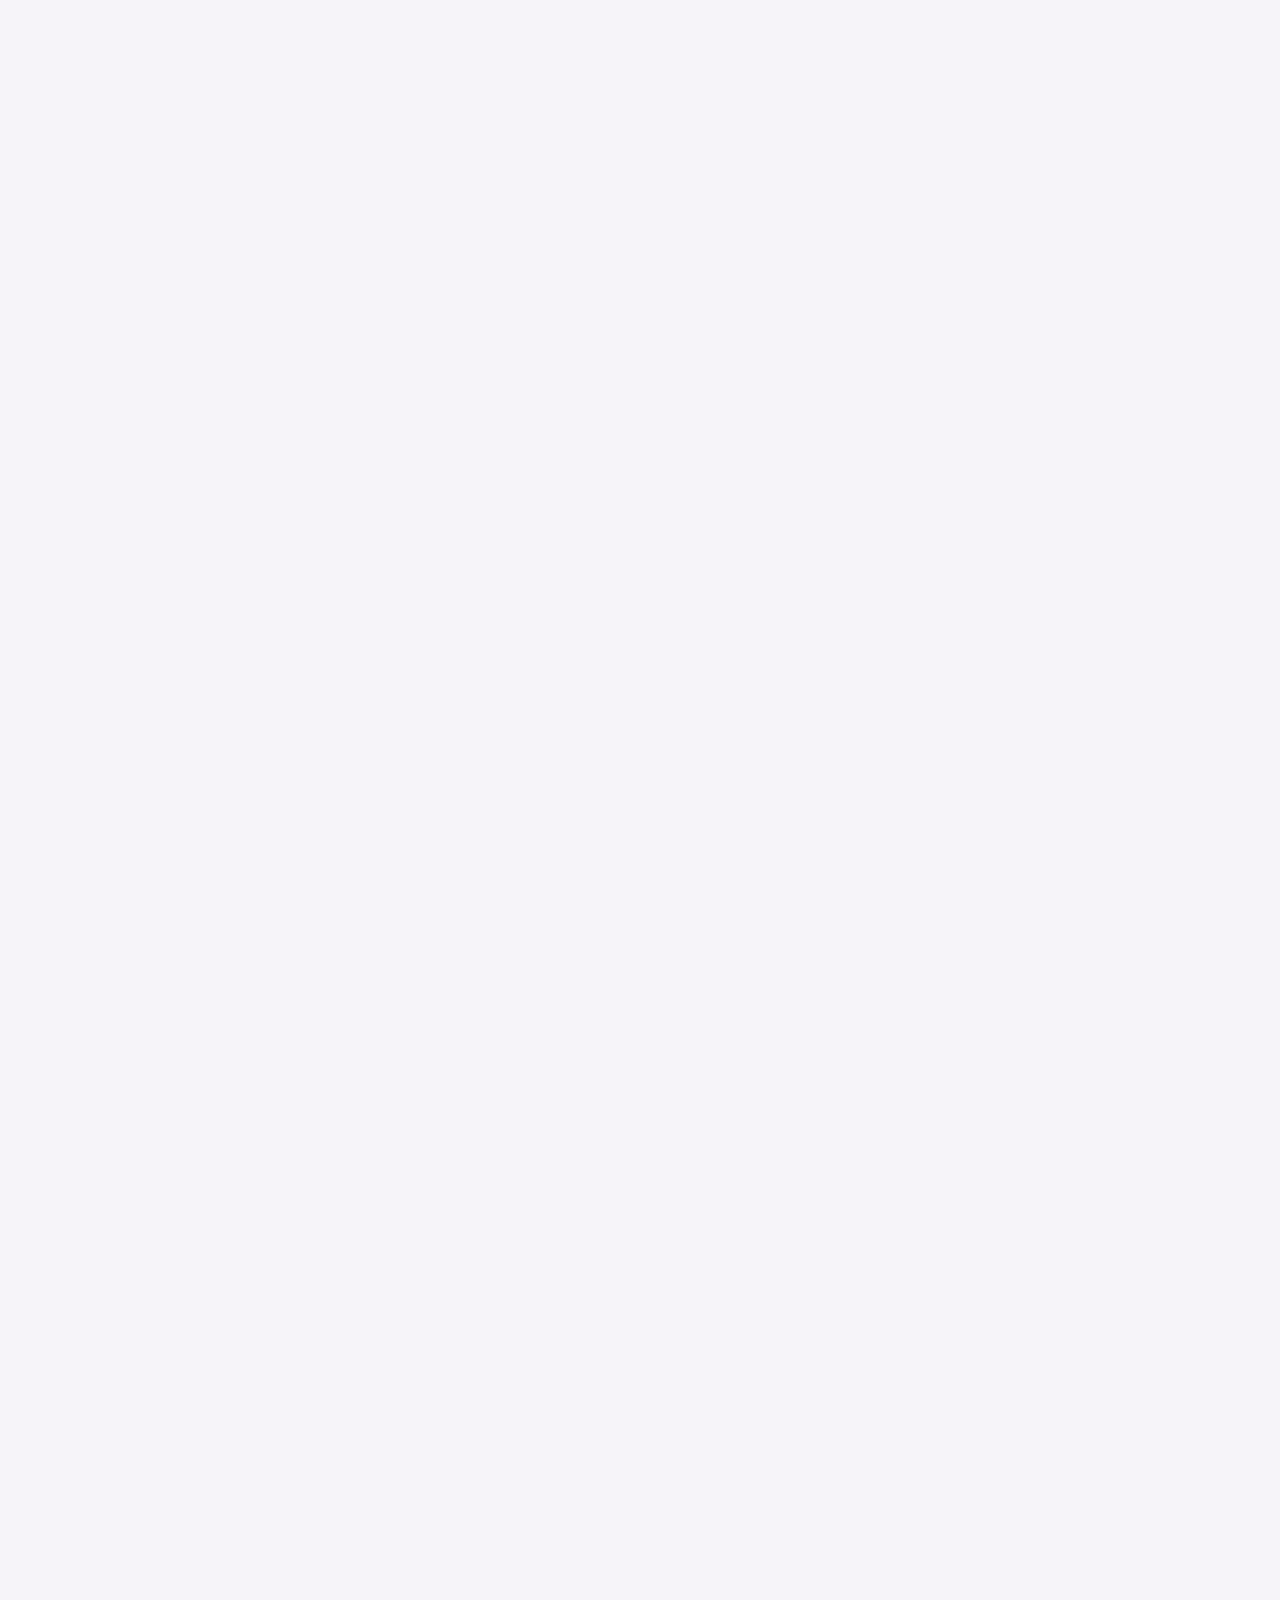
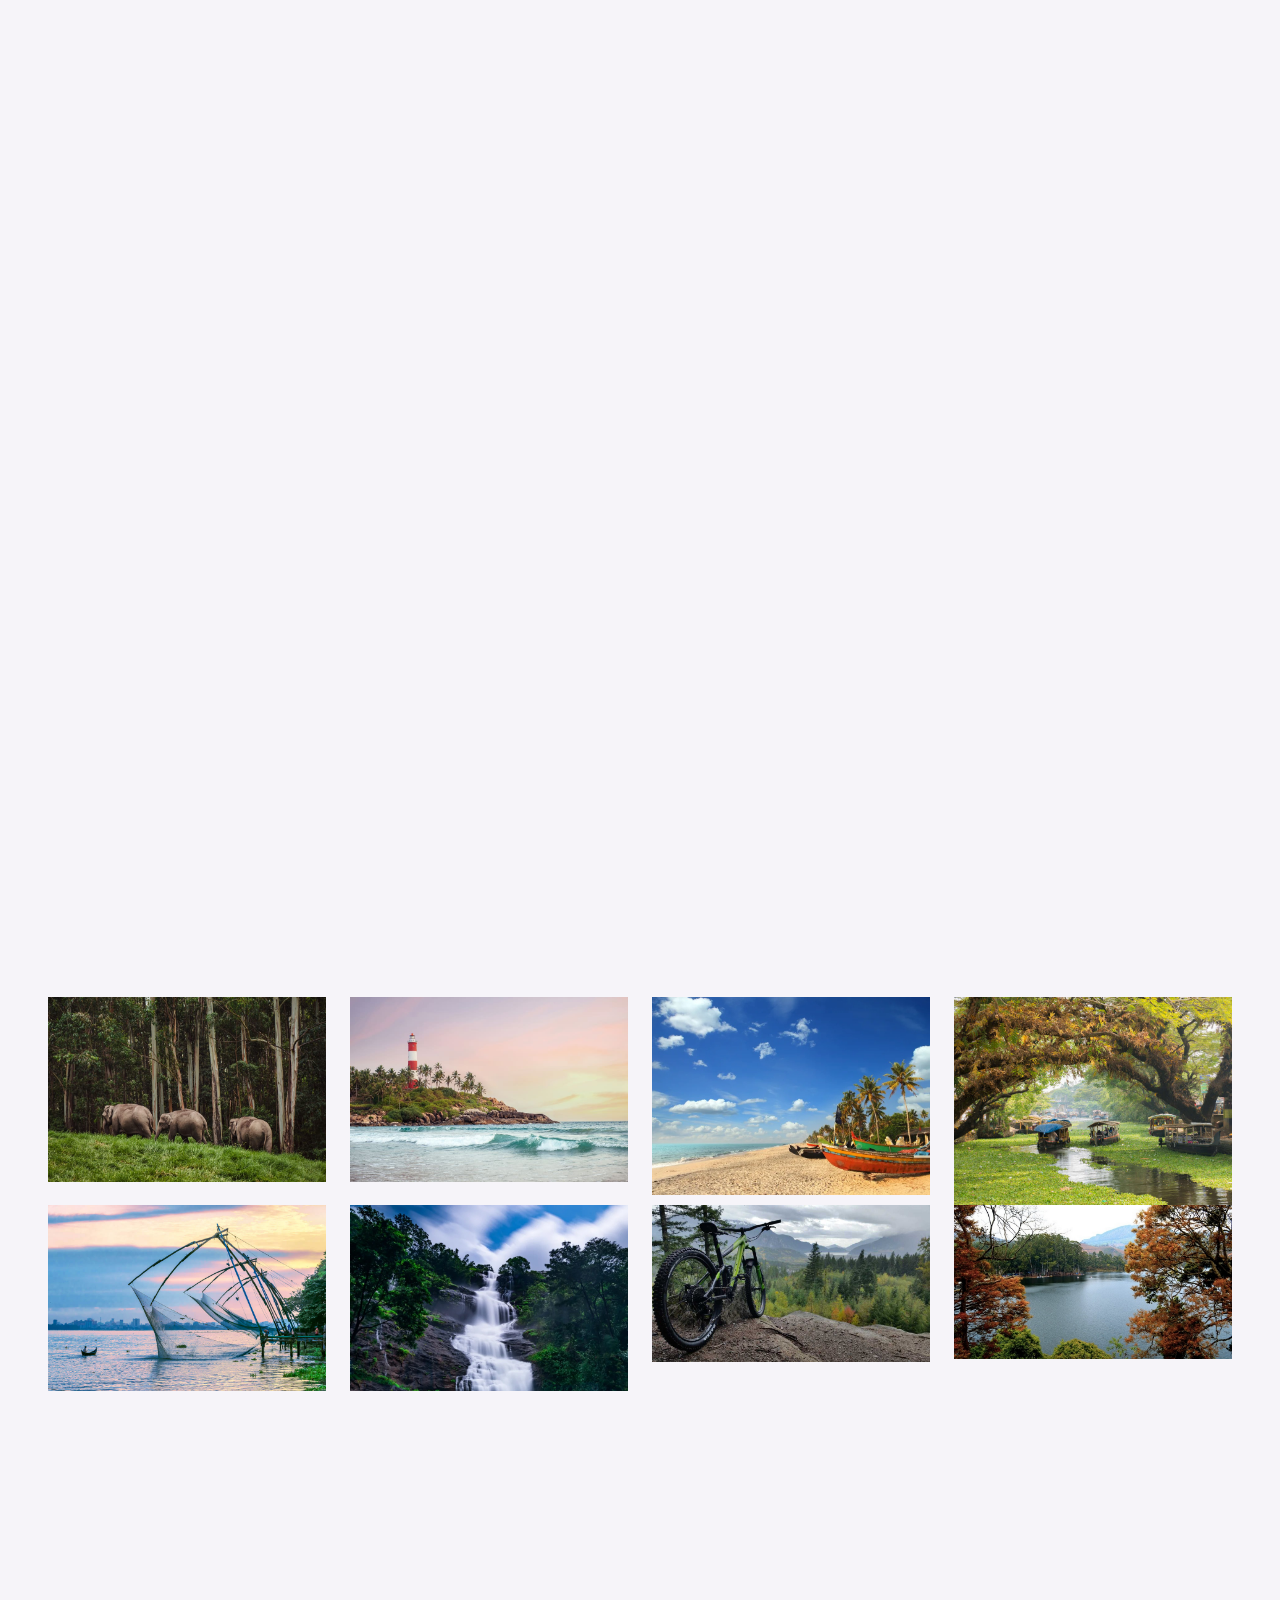
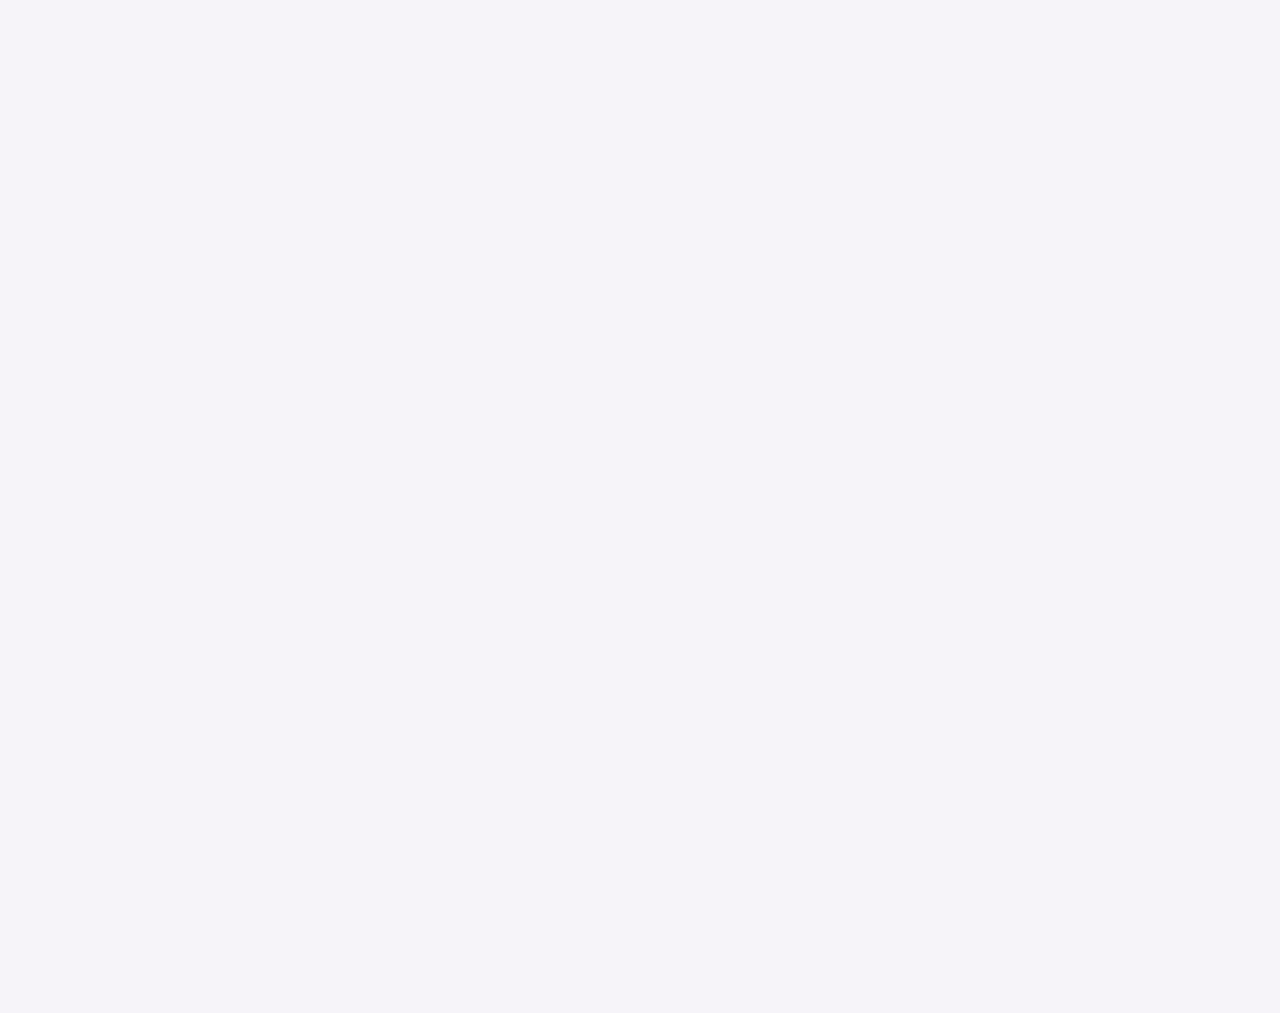
==== commit 25103af3: "hai" ====
--- a/index.html
+++ b/index.html
@@ -24,6 +24,10 @@
     <link href="lib/animate/animate.min.css" rel="stylesheet">
     <link href="lib/owlcarousel/assets/owl.carousel.min.css" rel="stylesheet">
     <link href="lib/lightbox/css/lightbox.min.css" rel="stylesheet">
+    <link rel="stylesheet" href="assets/css/style.css">
+    <link rel="stylesheet" href="https://cdnjs.cloudflare.com/ajax/libs/lightbox2/2.8.2/css/lightbox.min.css">
+</head>
+
 
     <!-- Customized Bootstrap Stylesheet -->
     <link href="css/bootstrap.min.css" rel="stylesheet">
@@ -150,7 +154,7 @@
             </div>
         </div>
         <!-- Feature End -->
-
+       
 
         <!-- About Start -->
         <div class="container-xxl py-5" id="Services">
@@ -564,7 +568,27 @@
             </div>
         </div> -->
         <!-- Team End -->
-        
+        <div class="intro">
+            <h2 class="text-center"></h2>
+            <p class="text-center"> </p>
+        </div>
+        <div class="row photos p-5">
+            <div class="col-sm-6 col-md-4 col-lg-3 item"><a href="/img/front/WhatsApp Image 2023-01-31 at 12.24.11 (1) - Copy.jpeg" data-lightbox="photos"><img class="img-fluid" src="/img/front/WhatsApp Image 2023-01-31 at 12.24.11 (1) - Copy.jpeg"></a></div>
+            <div class="col-sm-6 col-md-4 col-lg-3 item"><a href="/img/front/WhatsApp Image 2023-01-31 at 12.24.14 (2).jpeg" data-lightbox="photos"><img class="img-fluid" src="/img/front/WhatsApp Image 2023-01-31 at 12.24.14 (2).jpeg"></a></div>
+            <div class="col-sm-6 col-md-4 col-lg-3 item"><a href="/img/front/WhatsApp Image 2023-01-31 at 12.24.11.jpeg" data-lightbox="photos"><img class="img-fluid" src="/img/front/WhatsApp Image 2023-01-31 at 12.24.11.jpeg"></a></div>
+            <div class="col-sm-6 col-md-4 col-lg-3 item"><a href="/img/front/WhatsApp Image 2023-01-31 at 12.24.12 (1).jpeg" data-lightbox="photos"><img class="img-fluid" src="/img/front/WhatsApp Image 2023-01-31 at 12.24.12 (1).jpeg"></a></div>
+            <div class="col-sm-6 col-md-4 col-lg-3 item"><a href="/img/front/WhatsApp Image 2023-01-31 at 12.24.13 (1).jpeg" data-lightbox="photos"><img class="img-fluid" src="/img/front/WhatsApp Image 2023-01-31 at 12.24.13 (1).jpeg"></a></div>
+            <div class="col-sm-6 col-md-4 col-lg-3 item"><a href="/img/front/WhatsApp Image 2023-01-31 at 12.24.13 (2).jpeg" data-lightbox="photos"><img class="img-fluid" src="/img/front/WhatsApp Image 2023-01-31 at 12.24.13 (2).jpeg"></a></div>
+            <div class="col-sm-6 col-md-4 col-lg-3 item"><a href="/img/front/WhatsApp Image 2023-01-31 at 12.24.17 (1).jpeg" data-lightbox="photos"><img class="img-fluid" src="/img/front/WhatsApp Image 2023-01-31 at 12.24.17 (1).jpeg"></a></div>
+            <div class="col-sm-6 col-md-4 col-lg-3 item"><a href="/img/front/WhatsApp Image 2023-01-31 at 12.24.18 (1).jpeg" data-lightbox="photos"><img class="img-fluid" src="/img/front/WhatsApp Image 2023-01-31 at 12.24.18 (1).jpeg"></a></div>
+
+        </div>
+    </div>
+</div>
+<!-- <script src="https://cdnjs.cloudflare.com/ajax/libs/jquery/3.2.1/jquery.min.js"></script>
+<script src="https://cdnjs.cloudflare.com/ajax/libs/twitter-bootstrap/4.1.3/js/bootstrap.bundle.min.js"></script>
+<script src="https://cdnjs.cloudflare.com/ajax/libs/lightbox2/2.8.2/js/lightbox.min.js"></script> -->
+</body>
 
         <!-- Footer Start -->
         <div class="container-fluid bg-dark text-light footer wow fadeIn" data-wow-delay="0.1s" id="address">
@@ -715,9 +739,21 @@
     <script src="lib/owlcarousel/owl.carousel.min.js"></script>
     <script src="lib/isotope/isotope.pkgd.min.js"></script>
     <script src="lib/lightbox/js/lightbox.min.js"></script>
-
+    <script src="https://cdnjs.cloudflare.com/ajax/libs/jquery/3.2.1/jquery.min.js"></script>
+    <script src="https://cdnjs.cloudflare.com/ajax/libs/twitter-bootstrap/4.1.3/js/bootstrap.bundle.min.js"></script>
+    <script src="https://cdnjs.cloudflare.com/ajax/libs/lightbox2/2.8.2/js/lightbox.min.js"></script>
     <!-- Template Javascript -->
     <script src="js/main.js"></script>
 </body>
 
 </html>
+
+
+
+
+
+
+
+
+
+
--- a/css/style.css
+++ b/css/style.css
@@ -731,4 +731,5 @@
   */
   .container-xxl li{
     list-style-type: none;
-  }+  }
+  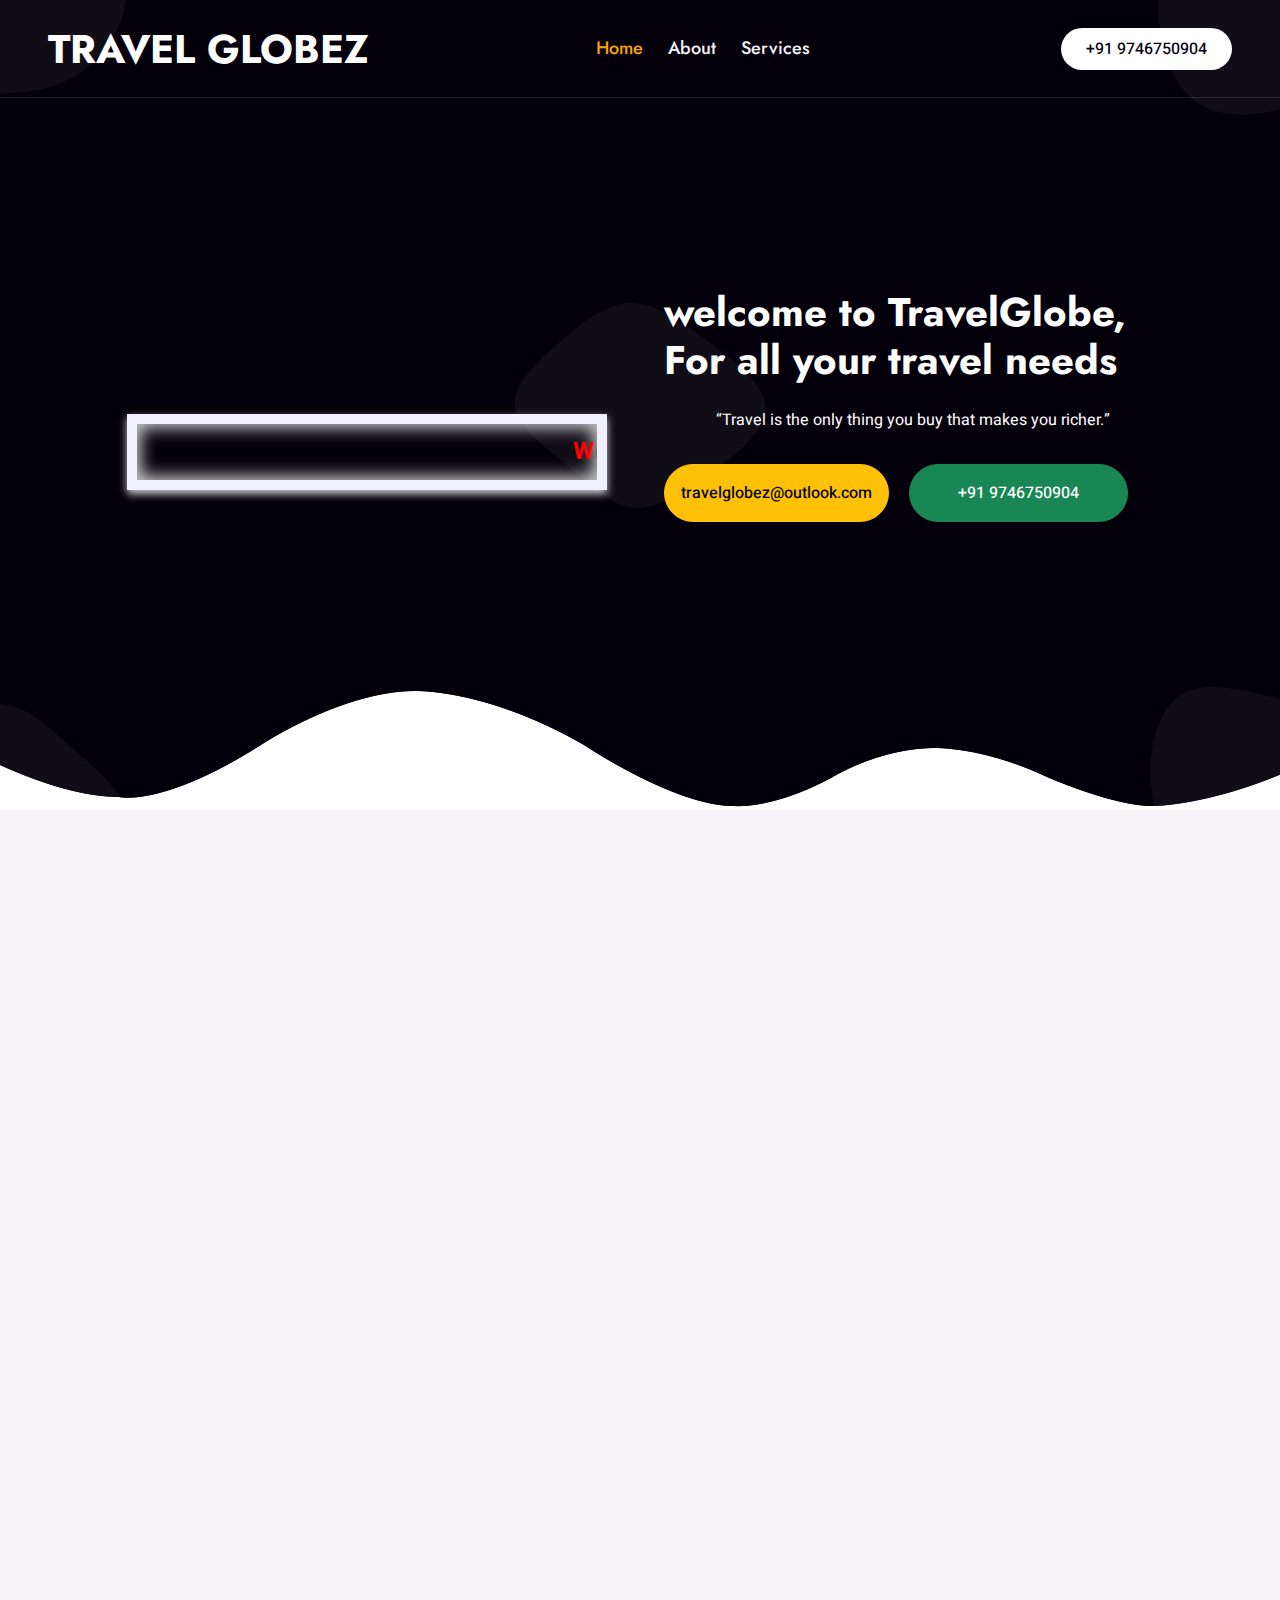
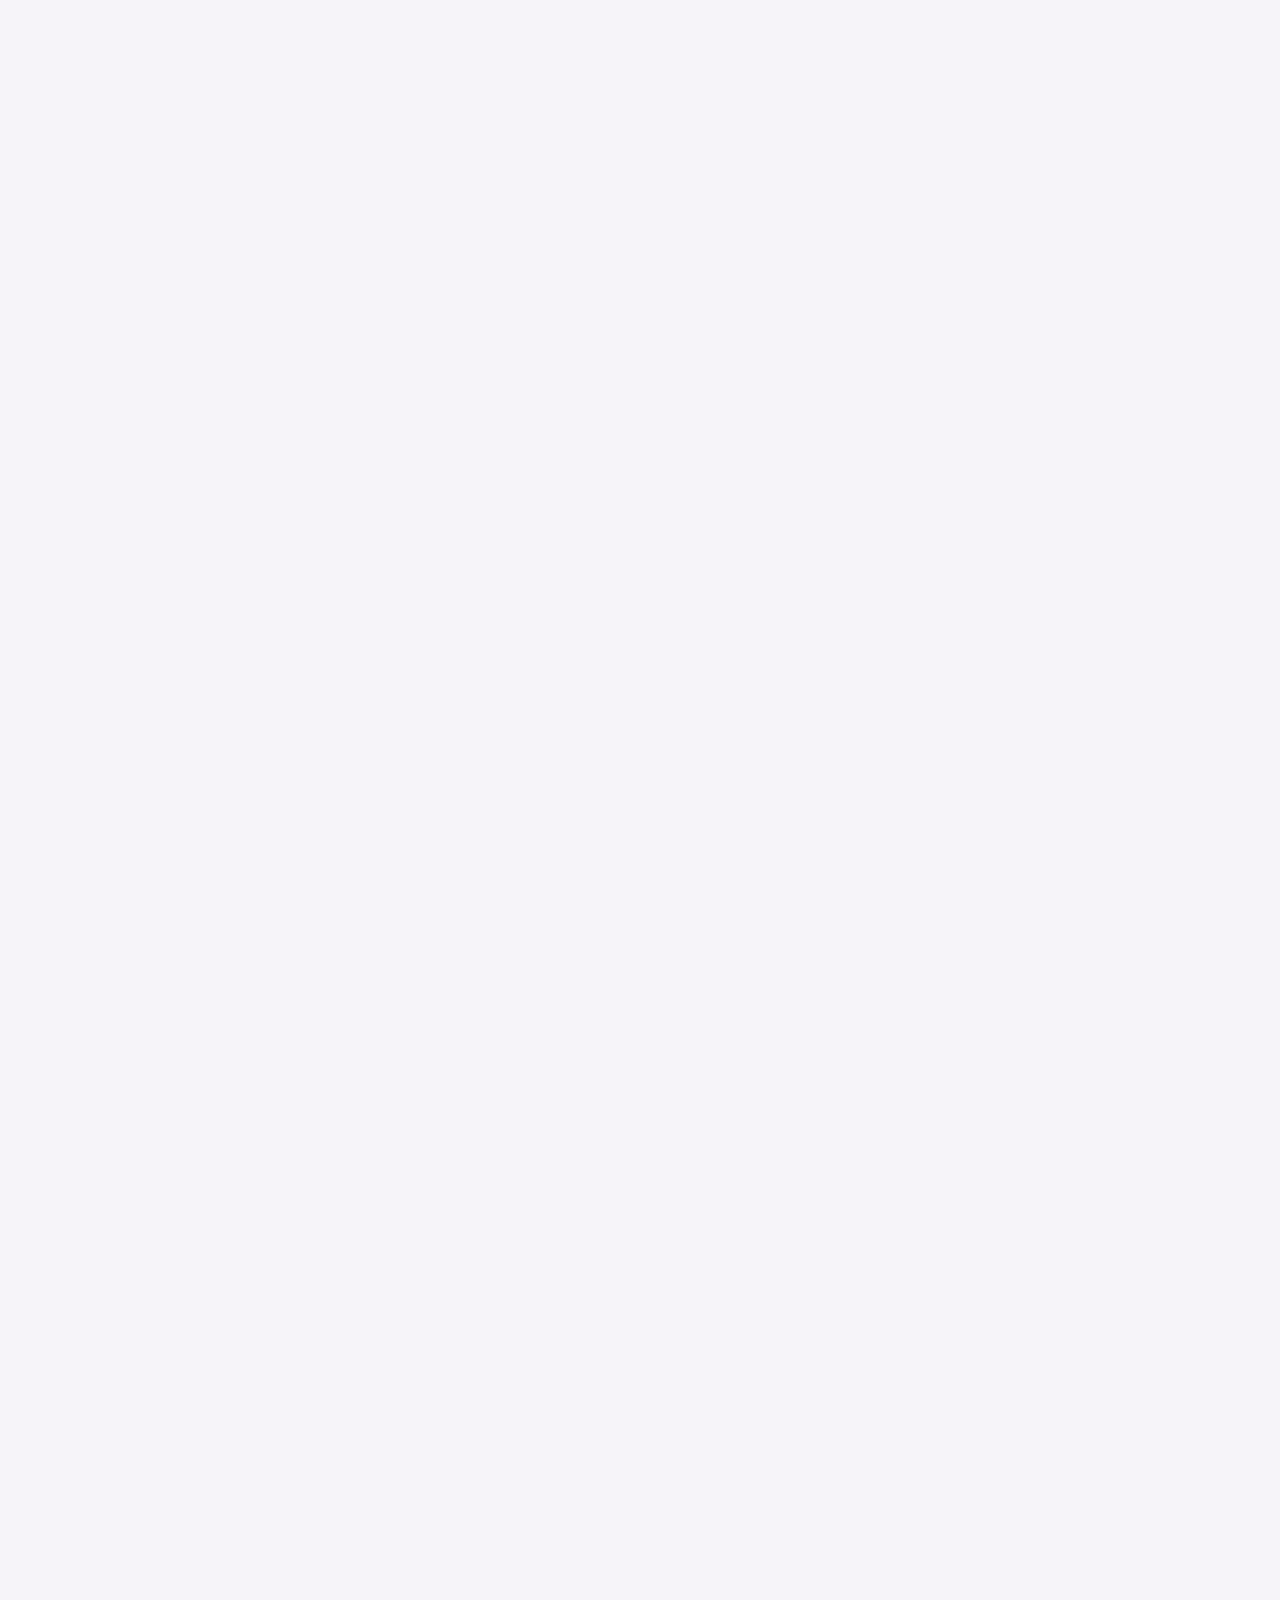
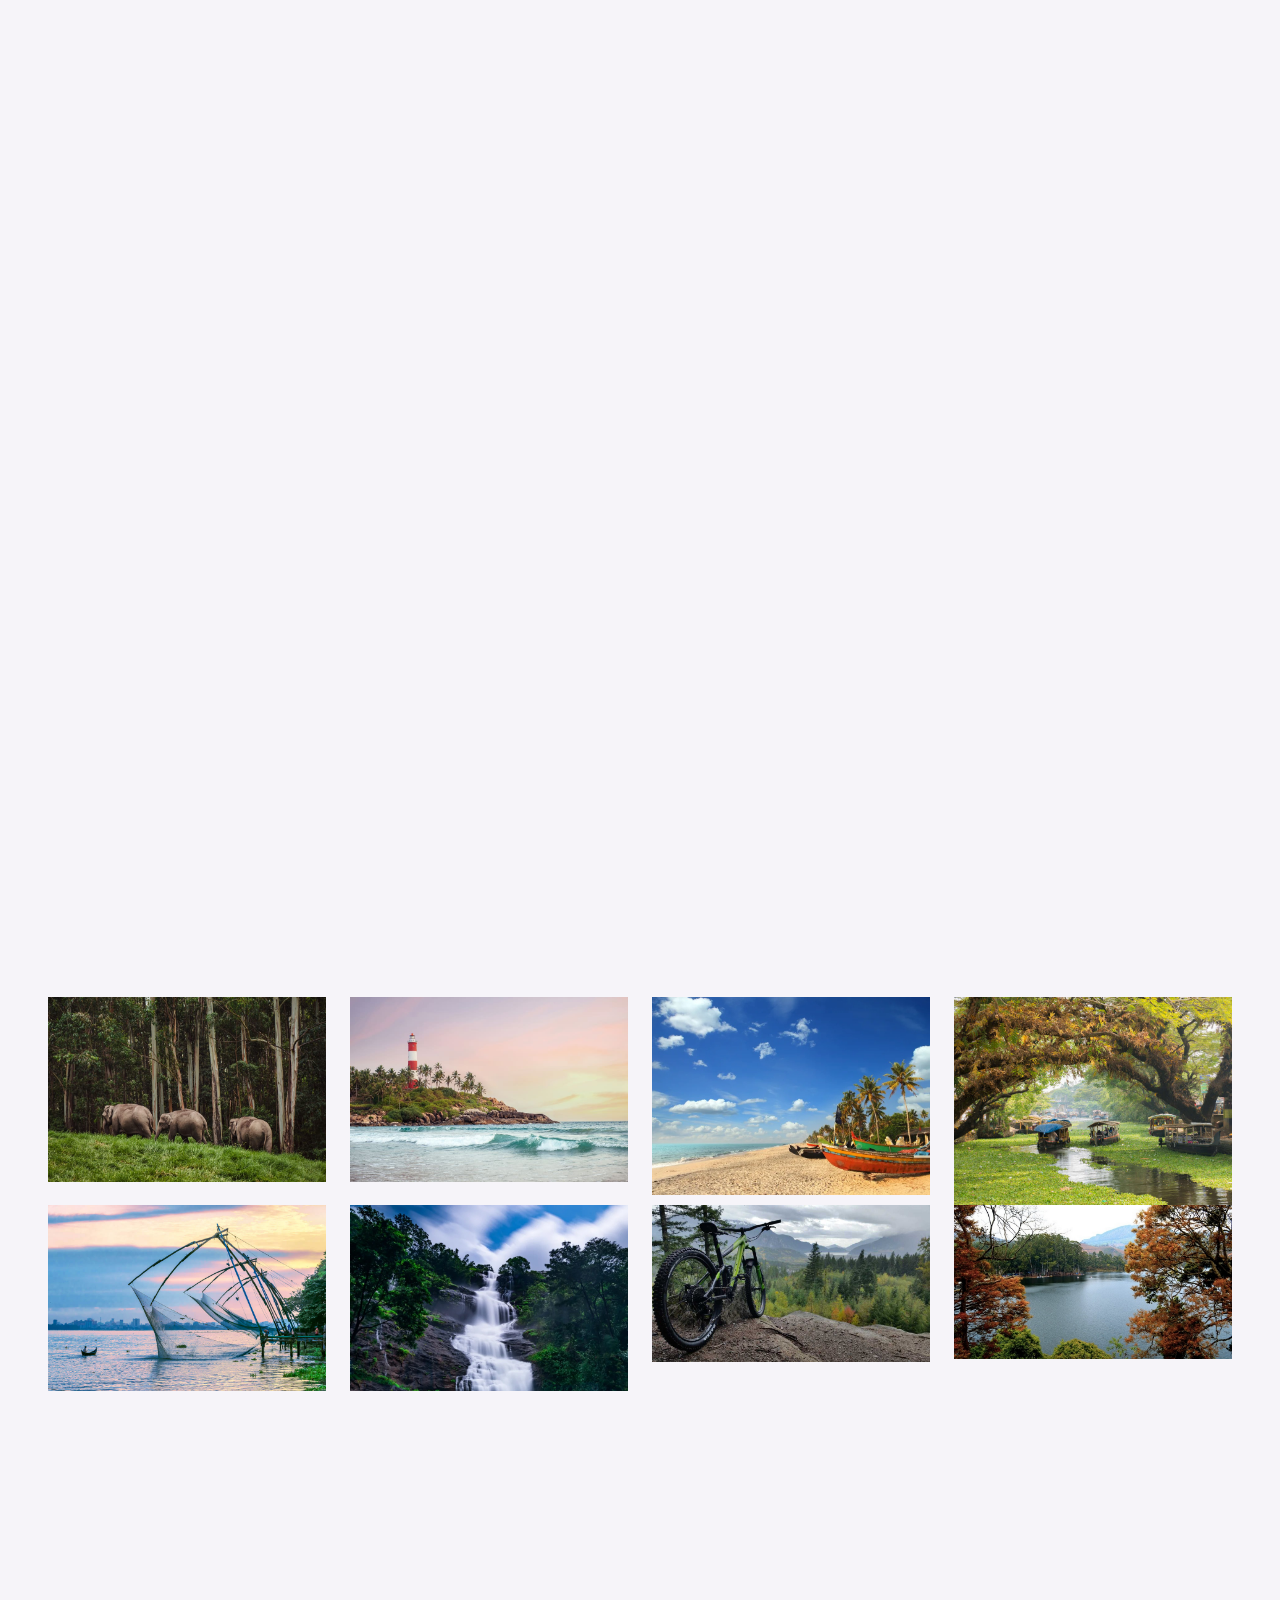
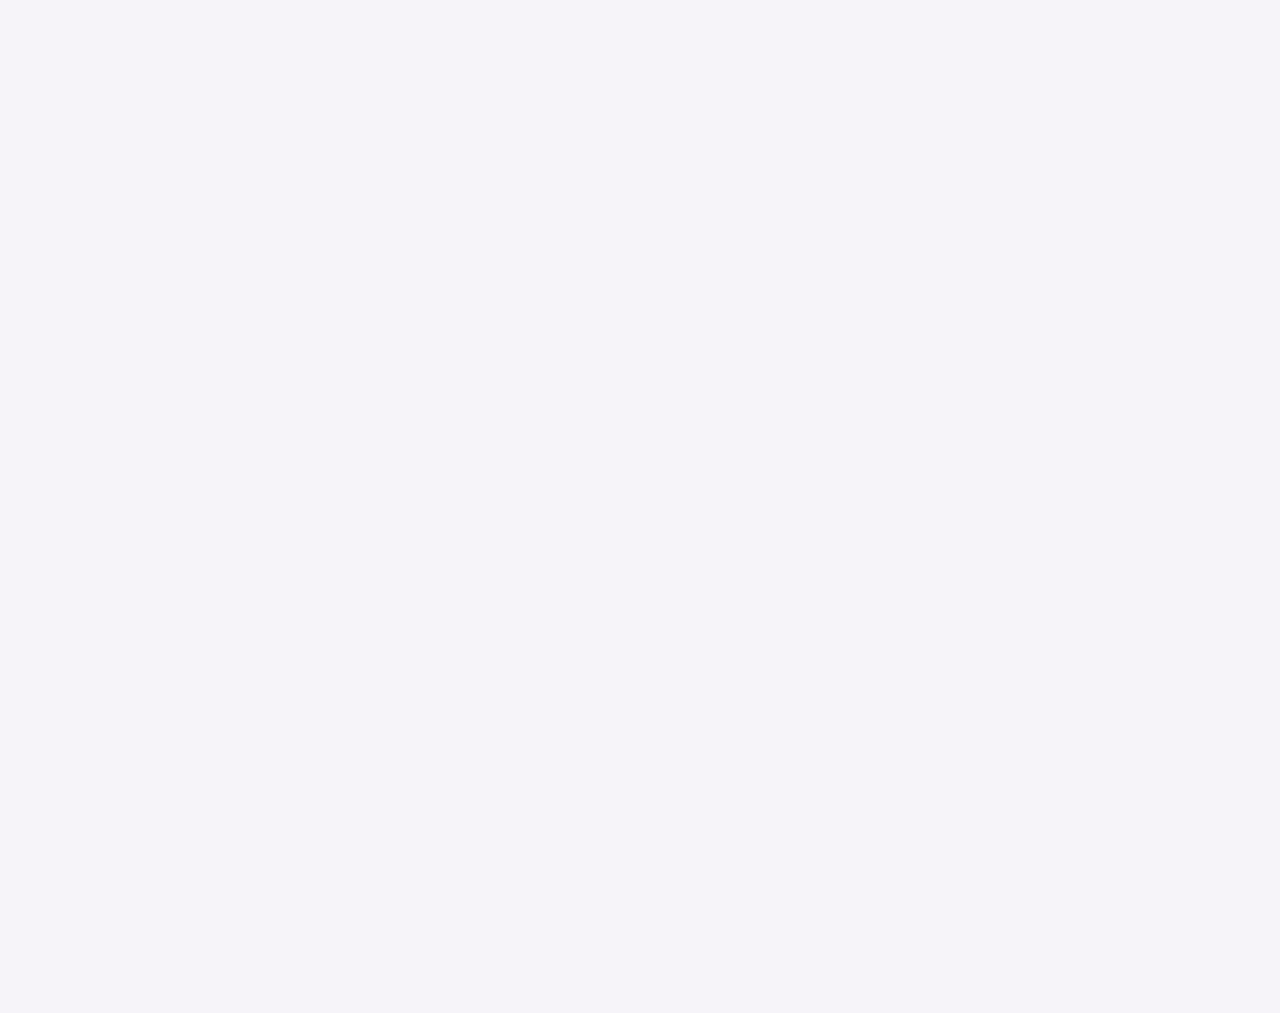
==== commit a77fee53: "hai" ====
--- a/index.html
+++ b/index.html
@@ -85,7 +85,7 @@
                  <div class="container px-lg-5">
                      <div class="row g-5 align-items-end">
                         <div class="marquee-rtl">
-                            <div>Welcome to <b style="color:yellow;">TRAVEL GLOBEZ</b><span></span> fell free to contanct as for any travel enquiry</div>
+                            <div>Welcome to <b style="color:yellow;">TRAVEL GLOBEZ</b><span></span> feel free to contanct as for any travel enquiry</div>
                         </div>
                         <div class="col-lg-6 text-center text-lg-start">
                             <h1 class="text-white mb-4 animated slideInDown">welcome to TravelGlobe, <br>For all your travel needs</h1>
@@ -93,7 +93,7 @@
                             <a href="mailto:travelglobez@outlook.com" class="btn btn-warning py-sm-3 px-sm-3 rounded-pill me-3 animated slideInLeft">
                             travelglobez@outlook.com
                             </a>
-                            <a href="//api.whatsapp.com/send?phone=919746750904&text=Hai Travel Globez!!" class="btn btn-light py-sm-3 px-sm-5 rounded-pill me-3 animated slideInLeft">
+                            <a href="//api.whatsapp.com/send?phone=919746750904&text=Hai Travel Globez!!" class="btn btn-success py-sm-3 px-sm-5 rounded-pill me-3 animated slideInLeft">
                                 +91 9746750904
                              </a>
                         </div>
@@ -155,6 +155,8 @@
         </div>
         <!-- Feature End -->
        
+
+               
 
         <!-- About Start -->
         <div class="container-xxl py-5" id="Services">
@@ -191,7 +193,8 @@
                                 <div class="progress-bar bg-dark" role="progressbar" aria-valuenow="100" aria-valuemin="0" aria-valuemax="100"></div>
                             </div>
                         </div>
-                        <a href="" class="btn btn-dark py-sm-3 px-sm-5 rounded-pill mt-3">Read More</a>
+                       
+                        <a href="//api.whatsapp.com/send?phone=919746750904&text=Hai Travel Globez!!"  class="btn btn-success py-sm-3 px-sm-5 rounded-pill mt-3">Watsup US!</a>
                     </div>
                     <div class="col-lg-6">
                         <img class="img-fluid wow zoomIn" data-wow-delay="0.5s" src="img/about.png">
@@ -400,19 +403,19 @@
                             <h5 class="mb-3">Tour Package</h5>
                             <p class="m-0">
                                 <li>Honey Moon Package</li>
-                                <li>Family Tour Package</li>
-                                <li>Medical Tour Package</li>
-                                <li>Ayurvedha Tour Package</li>
-                                <li>Temple Tour Package</li>
+                                <li>Family Ture Package</li>
+                                <li>Medical Ture Package</li>
+                                <li>Ayurvedha Ture Package</li>
+                                <li>Temple Ture Package</li>
                                 <li>Birds Watching Package</li>
-                                <li>Mountain Tour Package</li>
+                                <li>Mountain Ture Package</li>
                                 <li>Advanture Ture Package</li>
                                 <li>Wild Life Package</li>
                                 <li>Eco Tourisam Package</li>
                                 <li>Caltural Tourisam Package</li>
-                                <li>Willness Tour package</li>
-                                <li>World Tour Package</li>
-                                <li>Israel Tour Package</li>
+                                <li>Willness Ture package</li>
+                                <li>World Ture Package</li>
+                                <li>Israel Ture Package</li>
                             </p>
                             <a class="btn btn-square" href=""><i class="fa fa-arrow-right"></i></a>
                         </div>
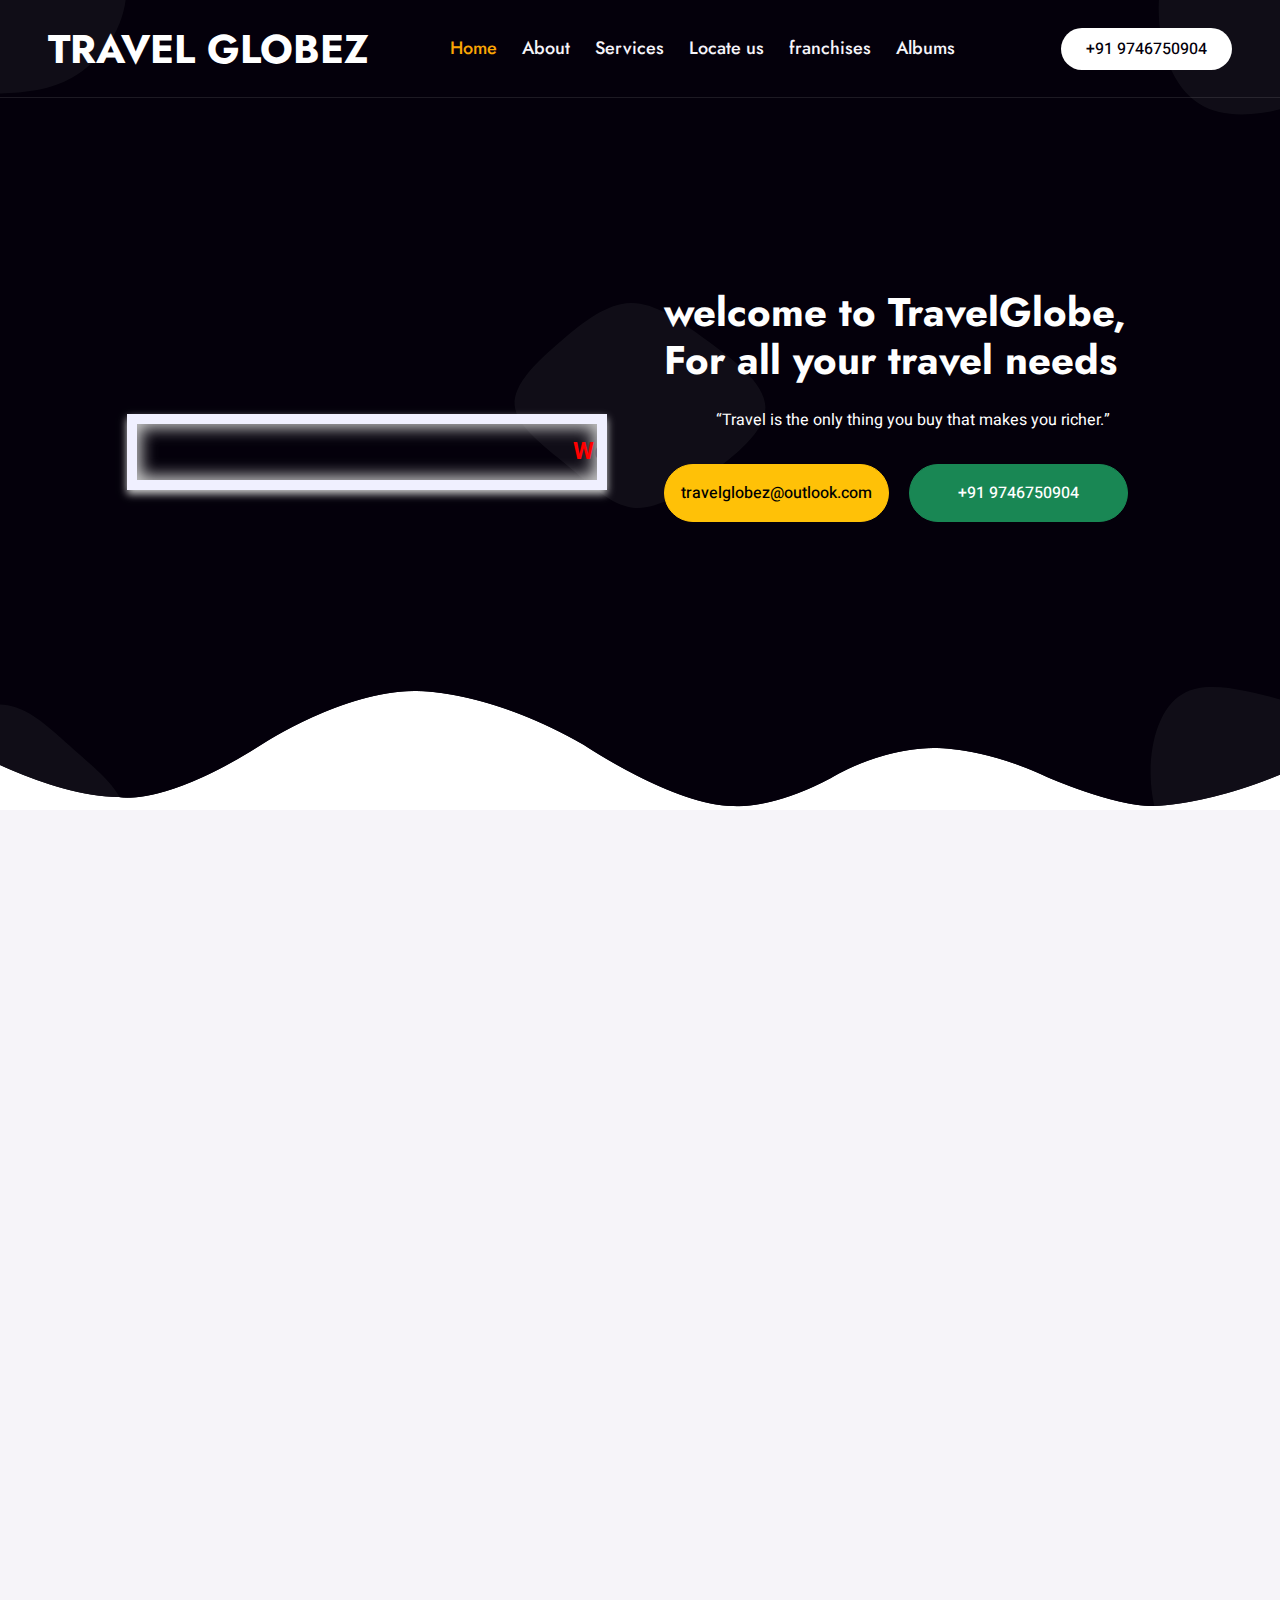
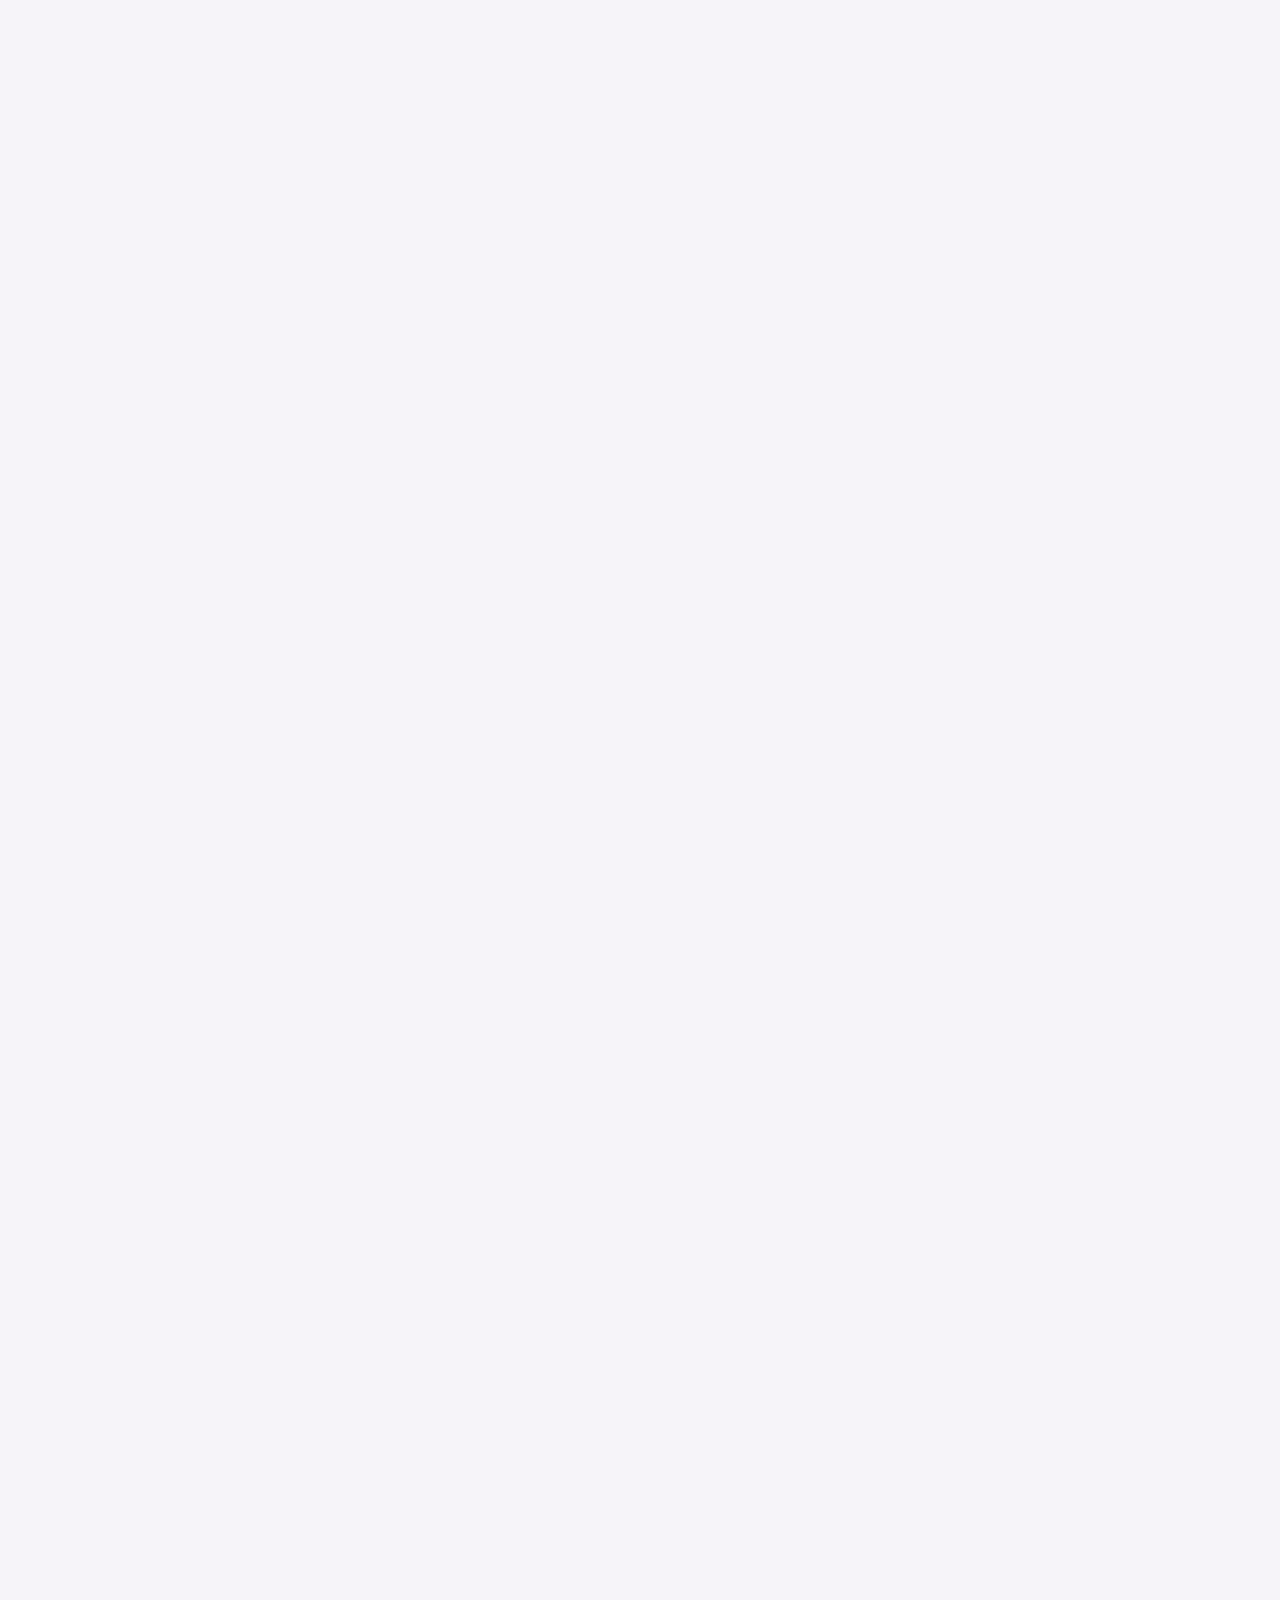
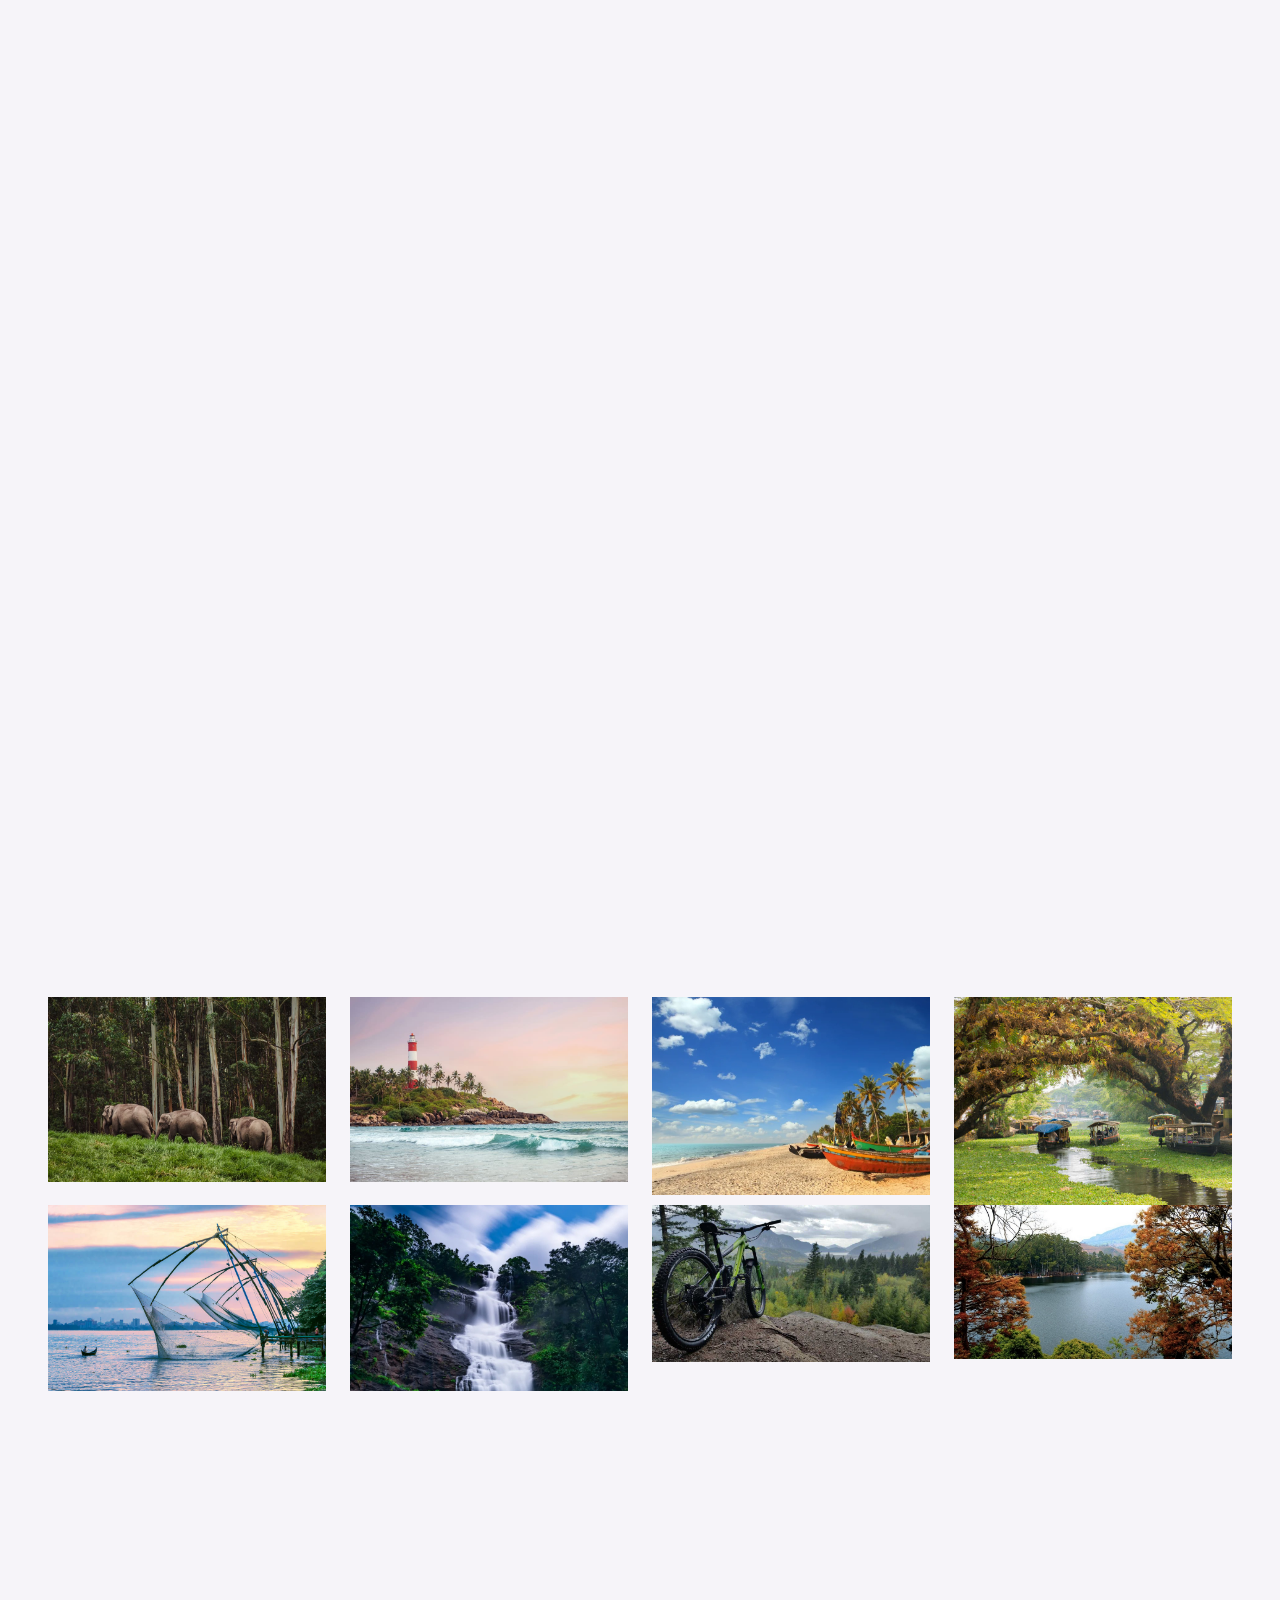
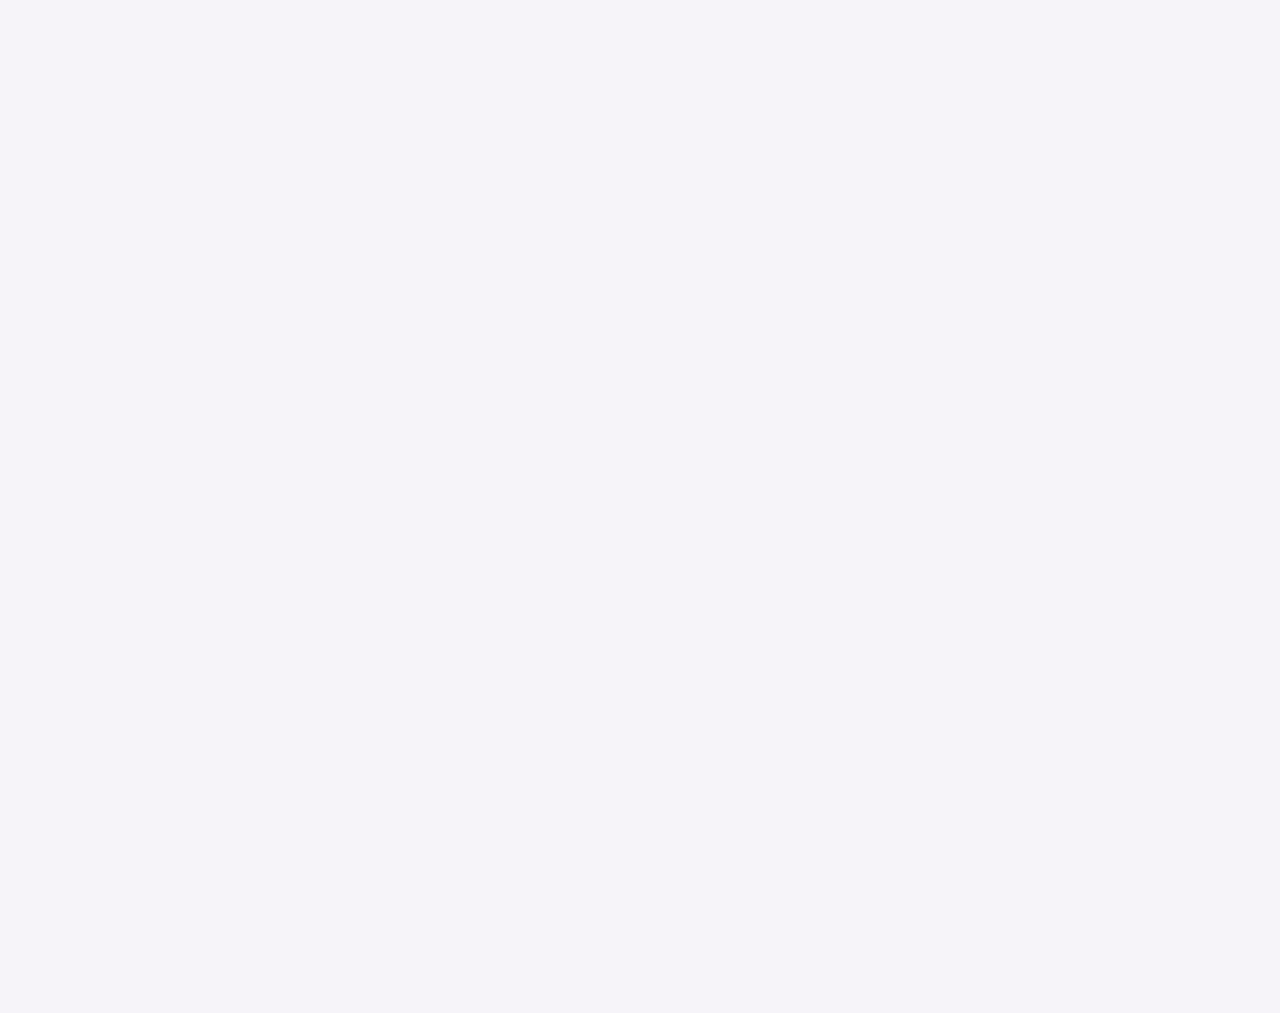
==== commit 39071662: "hai" ====
--- a/index.html
+++ b/index.html
@@ -62,7 +62,9 @@
                         <a href="#" class="nav-item nav-link active">Home</a>
                         <a href="#about" class="nav-item nav-link">About</a>
                         <a href="#services1" class="nav-item nav-link">Services</a>
-
+                        <a href="#locate" class="nav-item nav-link">Locate us</a>
+                        <a href="#franchises" class="nav-item nav-link">franchises</a>
+                        <a href="#Albums" class="nav-item nav-link">Albums</a>
                         <!-- <a href="service.html" class="nav-item nav-link">Service</a>
                         <a href="project.html" class="nav-item nav-link">Project</a> -->
                         <!-- <div class="nav-item dropdown">
@@ -571,7 +573,7 @@
             </div>
         </div> -->
         <!-- Team End -->
-        <div class="intro">
+        <div class="intro" id="Albums">
             <h2 class="text-center"></h2>
             <p class="text-center"> </p>
         </div>
@@ -594,7 +596,7 @@
 </body>
 
         <!-- Footer Start -->
-        <div class="container-fluid bg-dark text-light footer wow fadeIn" data-wow-delay="0.1s" id="address">
+        <div class="container-fluid bg-dark text-light footer wow fadeIn" data-wow-delay="0.1s"  id="locate">
             <div class="container py-5 px-lg-5">
                 <div class="row g-5">
                     <div class="col-md-6 col-lg-6">
@@ -640,7 +642,7 @@
                             <!-- <button type="button" class="btn shadow-none position-absolute top-0 end-0 mt-1 me-2"><i class="fa fa-paper-plane text-primary fs-4"></i></button> -->
                         </div>
                     </div>
-                    <div class="container">
+                    <div class="container" id="franchises">
                         <h1 style="text-align: center;color: white;">FRANCHISES</h1>
                         <div class="row frnch">
          <div class="col-sm-3">
